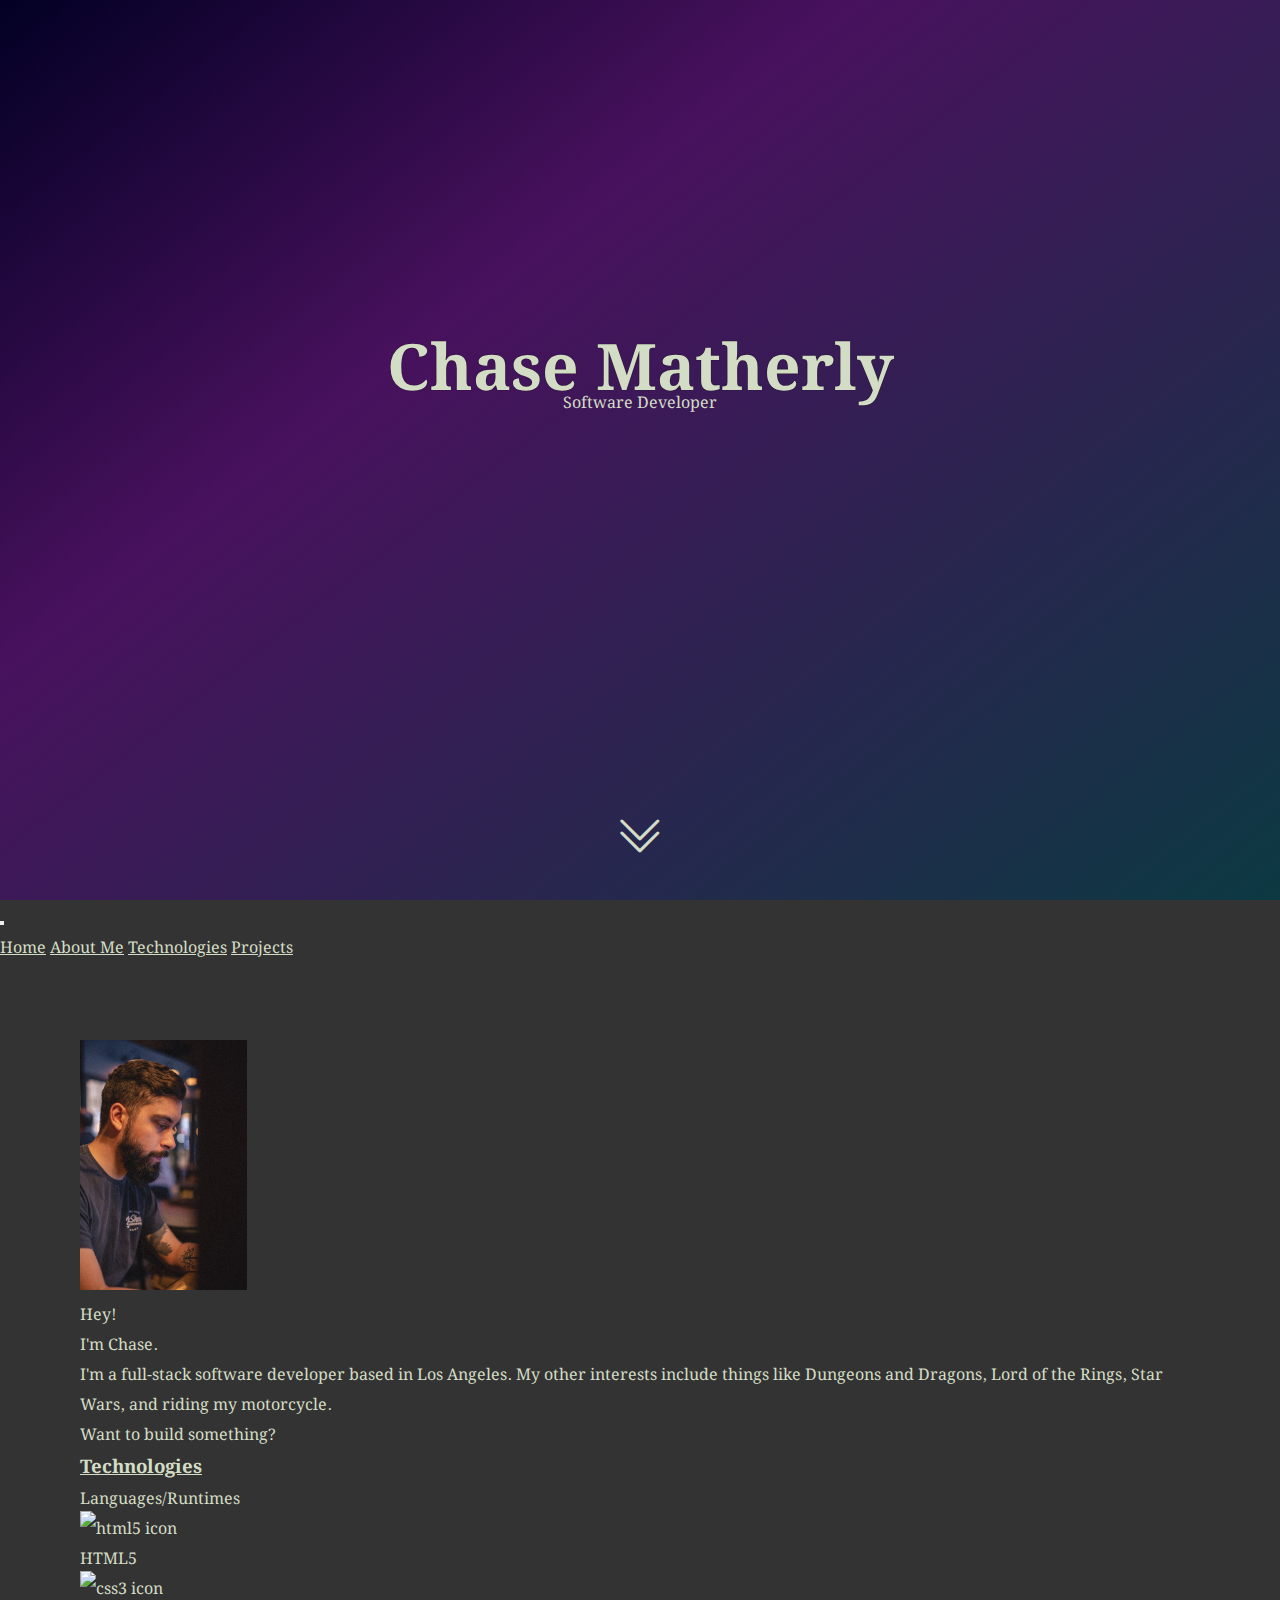
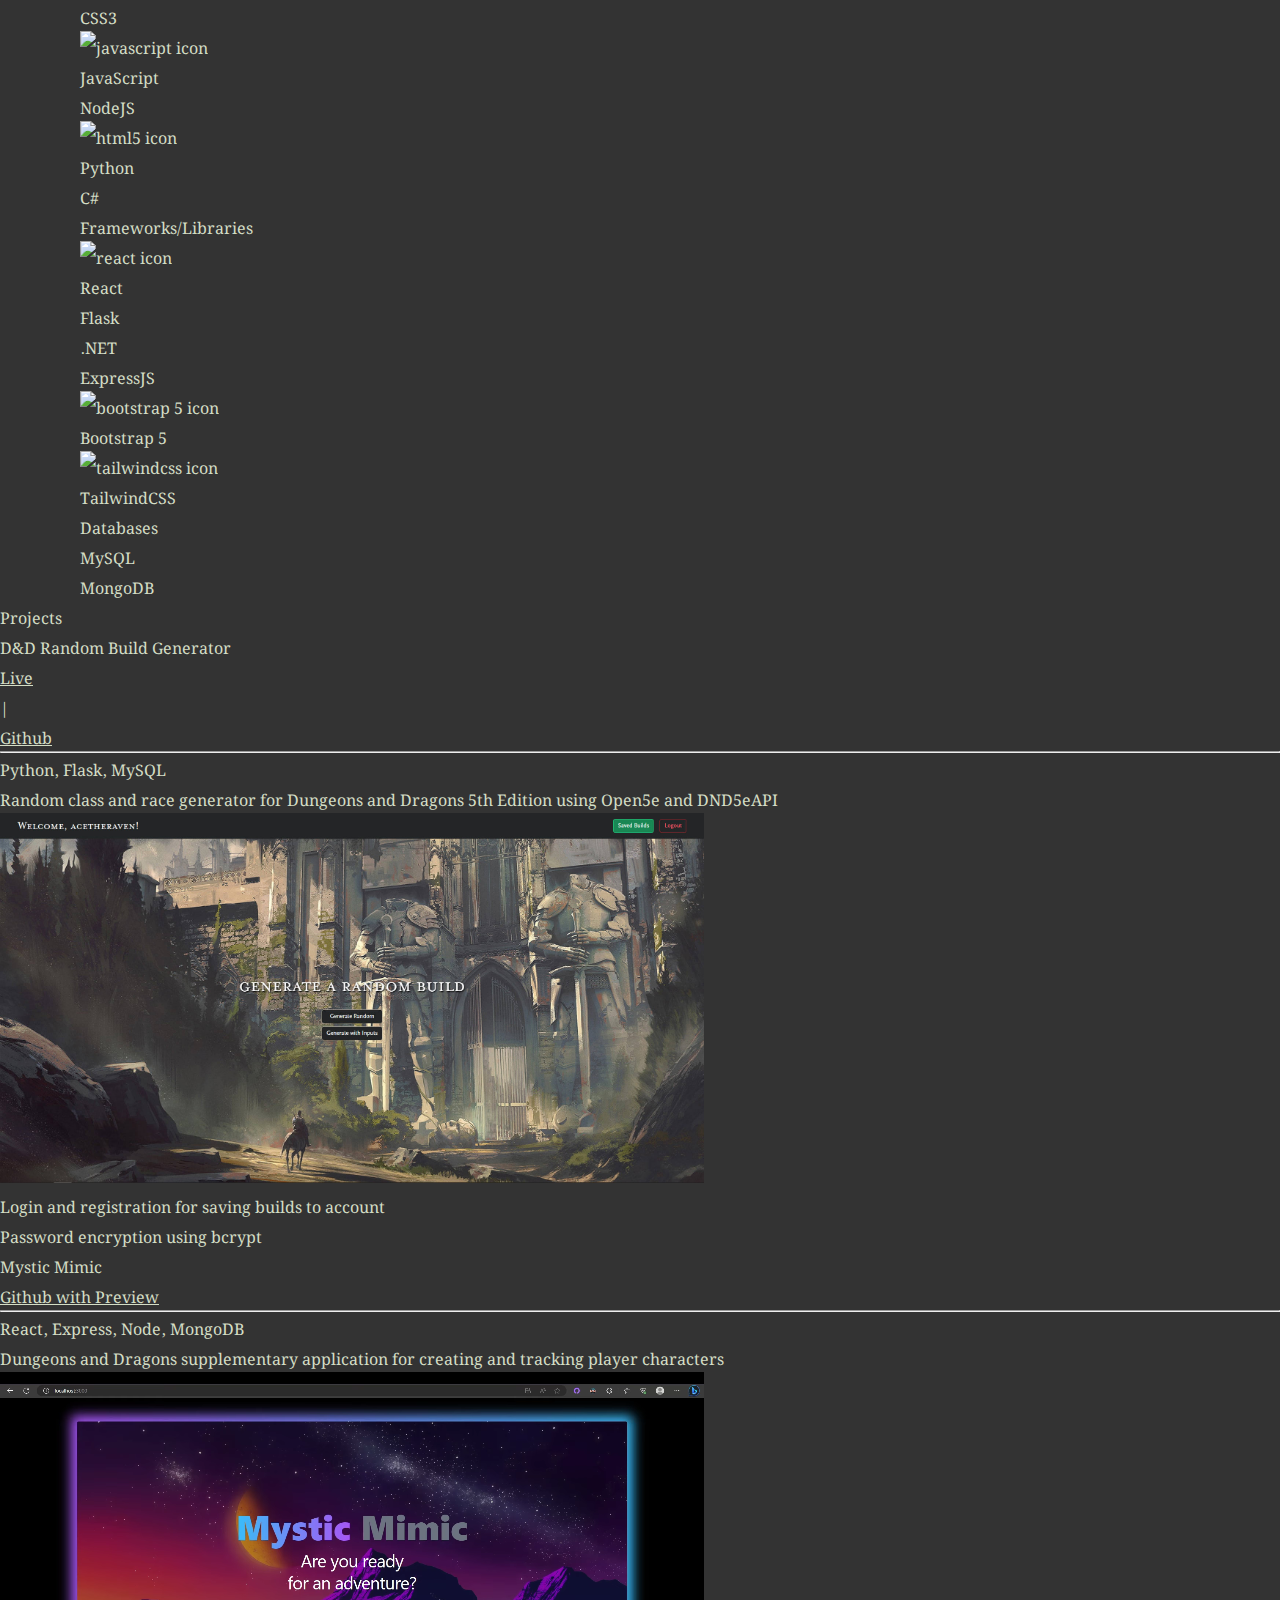
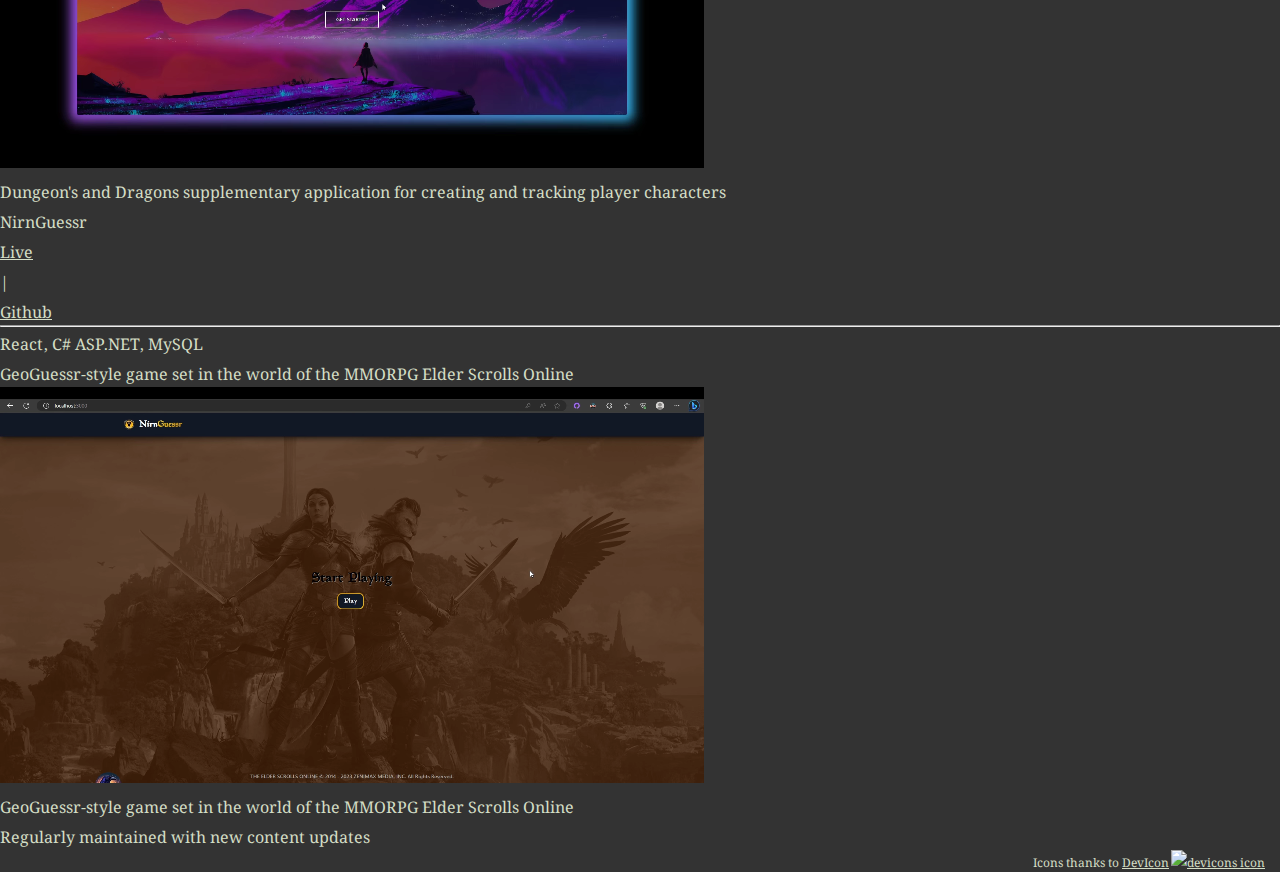
==== index.html @ 9ed3d197 "more spacing" ====
<!DOCTYPE html>
<html lang="en">

<head>
    <meta charset="UTF-8">
    <meta http-equiv="X-UA-Compatible" content="IE=edge">
    <meta name="viewport" content="width=device-width, initial-scale=1.0">
    <title>Chase Matherly</title>
    <link rel="icon" href="./img/raven.png">
    <link href="https://cdn.jsdelivr.net/npm/bootstrap@5.3.0-alpha1/dist/css/bootstrap.min.css" rel="stylesheet"
        integrity="sha384-GLhlTQ8iRABdZLl6O3oVMWSktQOp6b7In1Zl3/Jr59b6EGGoI1aFkw7cmDA6j6gD" crossorigin="anonymous">
    <link rel="stylesheet" href="https://cdn.jsdelivr.net/gh/devicons/devicon@v2.15.1/devicon.min.css">
    <link rel="stylesheet" href="https://unpkg.com/boxicons@2.1.4/css/boxicons.min.css">
    <link rel="stylesheet" href="style.css">
</head>

<body class="">
    <div id="home" class="first-block nav-sec container-fluid gradient-custom">
            <h1 class="textFocusIn name hvr-underline-from-center">Chase Matherly</h1>
            <p class="role fs-4 swingIn">Software Developer</p>
            <a href="#about" class="chevron slideDown"><i class="bi bi-chevron-double-down"></i></a>
    </div>
    <nav class="navbar navbar-expand-md bg-body-tertiary sticky-top">
        <div class="container-fluid justify-content-center">
            <button class="navbar-toggler" type="button" data-bs-toggle="collapse" data-bs-target="#navbar" aria-expanded="false" aria-label="Toggle navigation">
            <span class="navbar-toggler-icon"></span>
        </button>
            <div class="navbar-nav">
                <a class="nav-link active" aria-current="page" href="#">Home</a>
                <a class="nav-link" href="#about">About Me</a>
                <a class="nav-link" href="#technologies">Technologies</a>
                <a class="nav-link" href="#projects">Projects</a>
            </div>
        </div>
    </nav>
    <div id="about" class="bottom nav-sec container d-flex flex-column justify-content-around align-items-center mb-5">
        <!-- About Me -->
        <div class="about d-flex align-items-center mt-5 mx-5">
            <img src="./img/PSX_20220922_214408.jpg" alt="Chase working on a laptop" style="height: 250px" class="rounded-3">
            <div class="about-left d-flex flex-column align-items-end">
                <p class="fs-3">Hey!</p>
                <p class="fs-4">I'm Chase.</p>
            </div>
            <p class="">I'm a full-stack software developer based in Los Angeles. My other interests include things like Dungeons and Dragons, Lord of the Rings, Star Wars, and riding my motorcycle. <br> Want to build something?</p>
        </div>
        <!-- Social Links -->
        <div class="socials d-flex justify-content-center gap-3 align-items-center">
                <a class="icons" href="https://github.com/cdmatherly" target="_blank" rel="noreferrer noopener"><i
                        class="devicon-github-original fs-4"></i>
                </a>
                <a class="icons" href="https://www.linkedin.com/in/chasematherly/" target="_blank"
                    rel="noreferrer noopener"><i class="devicon-linkedin-plain colored fs-4"></i></a>
        </div>
        <!-- Technologies Card -->
        <div id="technologies" class="tech-table nav-sec justify-content-center align-items-center gap-2 pt-5 text-center">
            <h3 class="">Technologies</h3>
            <div class="front-end">
                <p class="fw-bold text-center">Languages/Runtimes</p>
                <div class="tech-icons d-flex gap-2 justify-content-center">
                    <div class="d-flex flex-column justify-content-center align-items-center">
                        <img class="scale-animate" src="https://cdn.jsdelivr.net/gh/devicons/devicon/icons/html5/html5-original.svg"
                        alt="html5 icon">
                        <p class="text-center">HTML5</p>
                    </div>
                    <div class="d-flex flex-column justify-content-center align-items-center">
                        <img class="scale-animate" src="https://cdn.jsdelivr.net/gh/devicons/devicon/icons/css3/css3-original.svg"
                        alt="css3 icon">
                        <p class="text-center">CSS3</p>
                    </div>
                    <div class="d-flex flex-column justify-content-center align-items-center">
                        <img class="scale-animate" id="js"
                        src="https://cdn.jsdelivr.net/gh/devicons/devicon/icons/javascript/javascript-original.svg"
                        alt="javascript icon">
                        <p class="text-center">JavaScript</p>
                    </div>
                    <div class="d-flex flex-column justify-content-center align-items-center">
                        <i class="devicon-nodejs-plain-wordmark colored scale-animate"></i>
                        <p class="text-center">NodeJS</p>
                    </div>
                    <div class="d-flex flex-column justify-content-center align-items-center">
                        <img class="scale-animate" src="https://cdn.jsdelivr.net/gh/devicons/devicon/icons/python/python-original.svg"
                        alt="html5 icon">
                        <p class="text-center">Python</p>
                    </div>
                    <div class="d-flex flex-column justify-content-center align-items-center">
                        <i class="devicon-csharp-line colored scale-animate"></i>
                        <p class="text-center">C#</p>
                    </div>
                </div>
            </div>
            <div class="back-end">
                <p class="fw-bold text-center">Frameworks/Libraries</p>
                <div class="tech-icons d-flex gap-2 justify-content-center">
                    <div class="d-flex flex-column justify-content-center align-items-center">
                        <img class="scale-animate" src="https://cdn.jsdelivr.net/gh/devicons/devicon/icons/react/react-original.svg" alt="react icon">
                        <p class="text-center">React</p>
                    </div>
                    <div class="d-flex flex-column justify-content-center align-items-center">
                        <i class="devicon-flask-original scale-animate"></i>
                        <p class="text-center">Flask</p>
                    </div>
                    <div class="d-flex flex-column justify-content-center align-items-center">
                        <i class="devicon-dot-net-plain colored scale-animate"></i>
                        <p class="text-center">.NET</p>
                    </div>
                    <div class="d-flex flex-column justify-content-center align-items-center">
                        <i class="devicon-express-original scale-animate"></i>
                        <p class="text-center">ExpressJS</p>
                    </div>
                    <div class="d-flex flex-column justify-content-center align-items-center">
                        <img src="https://cdn.jsdelivr.net/gh/devicons/devicon/icons/bootstrap/bootstrap-plain.svg" class="scale-animate" alt="bootstrap 5 icon">
                        <p class="text-center">Bootstrap 5</p>
                    </div>
                    <div class="d-flex flex-column justify-content-center align-items-center">
                        <img src="https://cdn.jsdelivr.net/gh/devicons/devicon/icons/tailwindcss/tailwindcss-plain.svg" class="scale-animate" alt="tailwindcss icon">
                        <p class="text-center">TailwindCSS</p>
                    </div>
                </div>
            </div>
            <div class="databases">
                <p class="fw-bold text-center justify-content-center">Databases</p>
                <div class="tech-icons d-flex gap-2 justify-content-center">
                    <div class="d-flex flex-column justify-content-center align-items-center">
                        <i class="devicon-mysql-plain scale-animate"></i>
                        <p class="text-center">MySQL</p>
                    </div>
                    <div class="d-flex flex-column justify-content-center align-items-center">
                        <i class="devicon-mongodb-plain colored scale-animate"></i>
                        <p class="text-center">MongoDB</p>
                    </div>
                </div>
            </div>
        </div>
    </div>
    <div id="projects" class="projects nav-sec justify-content-center m-auto mb-5 text-center">
        <p class="fs-2 text-decoration-underline">Projects</p>
        <!-- <p>Stay tuned while this section grows!</p> -->
        <!-- <div class="projectList"></div> -->
        <div class="d-flex flex-column gap-4 p-4">
            <div class="w-50 bg-dark rounded-4 bg-opacity-50 py-3 px-5 container">
                <p class="fs-5 mb-0">D&D Random Build Generator</p>
                <div class="d-flex justify-content-center gap-2 mb-0">
                    <a class="" href="https://random5ebuilds.com" target="_blank"
                    rel="noreferrer noopener">Live</a>
                    <p class="mb-0">|</p>
                    <a class="" href="https://github.com/cdmatherly/dnd_builds" target="_blank"
                    rel="noreferrer noopener">Github</a>
                </div>
                <hr class="mt-2 mb-0"/>
                <p class="fst-italic my-0">Python, Flask, MySQL</p>
                <p class="mt-1 mb-4">Random class and race generator for Dungeons and Dragons 5th Edition using Open5e and DND5eAPI</p>
                <div class="d-flex justify-content-between">
                    <img src="./img/dnd_builds_home.jpg" alt="" id="buildsImg">
                    <div class="w-50 text-start">
                        <ul>
                            <li>Login and registration for saving builds to account</li>
                            <li>Password encryption using bcrypt</li>
                        </ul>
                    </div>
                </div>
            </div>
            <div class="w-50 bg-dark rounded-4 bg-opacity-50 py-3 px-5 container">
                <p class="fs-5 mb-0">Mystic Mimic</p>
                <div class="d-flex justify-content-center gap-2 mb-0">
                    <a class="" href="https://github.com/cdmatherly/mystic-mimic" target="_blank"
                    rel="noreferrer noopener">Github with Preview</a>
                </div>
                <hr class="mt-2 mb-0"/>
                <p class="fst-italic my-0">React, Express, Node, MongoDB</p>
                <p class="mt-1 mb-4">Dungeons and Dragons supplementary application for creating and tracking player characters</p>
                <div class="d-flex justify-content-between">
                    <video src="./img/MysticMimicPreview.webm" autoplay loop muted style="max-width:55%; width:auto; height:auto"></video>
                    <div class="w-50 text-start">
                        <ul>
                            <li>Dungeon's and Dragons supplementary application for creating and tracking player characters</li>
                        </ul>
                    </div>
                </div>
            </div>
            <div class="w-50 bg-dark rounded-4 bg-opacity-50 py-3 px-5 container">
                <p class="fs-5 mb-0">NirnGuessr</p>
                <div class="d-flex justify-content-center gap-2 mb-0">
                    <a class="" href="https://nirnguessr.com" target="_blank"
                    rel="noreferrer noopener">Live</a>
                    <p class="mb-0">|</p>
                    <a class="" href="https://github.com/cdmatherly/dnd_builds" target="_blank"
                    rel="noreferrer noopener">Github</a>
                </div>
                <hr class="mt-2 mb-0"/>
                <p class="fst-italic my-0">React, C# ASP.NET, MySQL</p>
                <p class="mt-1 mb-4">GeoGuessr-style game set in the world of the MMORPG Elder Scrolls Online</p>
                <div class="d-flex justify-content-between">
                    <video src="./img/NirnGuessr.webm" autoplay loop muted style="max-width:55%; width:auto; height:auto"></video>
                    <div class="w-50 text-start">
                        <ul>
                            <li>GeoGuessr-style game set in the world of the MMORPG Elder Scrolls Online</li>
                            <li>Regularly maintained with new content updates</li>
                        </ul>
                    </div>
                </div>
            </div>
        </div>
    </div>
    <footer class="">
        <p>
            Icons thanks to
            <a href="https://devicon.dev/" target="_blank" rel="noreferrer noopener">DevIcon<img class="devicon"
                    src="https://cdn.jsdelivr.net/gh/devicons/devicon/icons/devicon/devicon-original.svg"
                    alt="devicons icon"></a>
        </p>
    </footer>
    <script src="https://code.jquery.com/jquery-3.6.3.min.js" integrity="sha256-pvPw+upLPUjgMXY0G+8O0xUf+/Im1MZjXxxgOcBQBXU=" crossorigin="anonymous"></script>
    <script src="./script.js"></script>
</body>

</html>
---- style.css ----
@import url('https://fonts.googleapis.com/css2?family=Noto+Serif+Khojki&display=swap');
@import url("https://cdn.jsdelivr.net/npm/bootstrap-icons@1.10.3/font/bootstrap-icons.css");

:root {
    --text-primary: #D3DDC5;
    --bg-dark: #333;
    --bg-light: #D3DDC5;
    --light-primary: ;
}

* {
    padding: 0;
    margin: 0;
    font-family: 'Noto Serif Khojki', serif;
    color: var(--text-primary);
}

body {
    /* scroll-behavior: smooth; */
    background-color: #333;
}

@media screen and (max-width: 990px) {
    .about {
        grid-column: span 3;
    }
}
/* ======================
Media Queries
====================== */

@media screen and (max-width: 760px) {
    .about {
        grid-column: span 3;
    }

    .bottom {
        padding: 0 2rem;
    }
}

@media screen and (min-width: 760px) {
    .bottom {
        padding: 0 5rem;
    }
}

@media screen and (min-height: 974px){
    .about {
        margin-top: 3rem;
    }
};
/* ======================
Utilities
====================== */

/* Underline From Center */
.hvr-underline-from-center {
    display: inline-block;
    vertical-align: middle;
    transform: perspective(1px) translateZ(0);
    box-shadow: 0 0 1px rgba(0, 0, 0, 0);
}

.hvr-underline-from-center:after {
    content: "";
    position: absolute;
    z-index: -1;
    left: 51%;
    right: 51%;
    bottom: 0;
    background: var(--text-primary);
    opacity: .75;
    height: 3px;
    transition-property: left, right;
    transition-duration: 0.3s;
    transition-timing-function: ease-out;
}

.hvr-underline-from-center:hover:after,
.hvr-underline-from-center:focus:after,
.hvr-underline-from-center:active:after {
    left: 0;
    right: 0;
}

.scale-animate {
    transition: transform 0.3s ease;
}

.scale-animate:hover {
    transform: scale(1.1);
}

.textFocusIn {
    animation: textFocusIn 1s cubic-bezier(0.250, 0.460, 0.450, 0.940) both;
}

.swingIn {
    animation: swingIn 1s ease-in-out .5s both;
}

.slideDown {
    animation: slideDown 2s cubic-bezier(0.250, 0.460, 0.450, 0.940) 1.6s backwards;
    transition: transform .2s ease-in-out;
}

.slideDown:hover {
    /* animation: moveUp 1s ease; */
    transform: translateY(-5px);
}

/**
* ----------------------------------------
* animation scale-up-hor-center
* ----------------------------------------
*/
@keyframes scale-up-hor-center {
    0% {
        transform: scaleX(0);
    }

    100% {
        transform: scaleX(1);
    }
}

/**
 * ----------------------------------------
 * animation textFocusIn
 * ----------------------------------------
 */
@keyframes textFocusIn {
    0% {
        transform: scaleY(0);
        opacity: 0;
        filter: blur(12px);
    }

    100% {
        transform: scaleY(1);
        filter: blur(0px);
        opacity: 1;
    }
}

/**
 * ----------------------------------------
 * animation swingIn
 * ----------------------------------------
 */
@keyframes swingIn {
    0% {
        transform: rotateX(-100deg);
        transform-origin: top;
        opacity: 0;
    }

    100% {
        transform: rotateX(0deg);
        transform-origin: top;
        opacity: 1;
    }
}

/**
 * ----------------------------------------
 * animation slideDown
 * ----------------------------------------
 */
@keyframes slideDown {
    0% {
        transform: translateY(-25px);
        opacity: 0;
    }

    100% {
        transform: translateY(0);
        opacity: 1;
    }
}

/**
 * ----------------------------------------
 * animation moveUp
 * ----------------------------------------
 */
@keyframes moveUp {
    0% {
        transform: translateY(0);
    }

    100% {
        transform: translateY(-50px);
    }
}

/* ======================
Top Container
====================== */

.container-fluid {
    padding: 0;
}

.gradient-custom {
    background: rgb(2, 0, 36);
    background: linear-gradient(142deg, rgba(2, 0, 36, 1) 0%, rgba(72, 17, 93, 1) 35%, rgba(12, 57, 66, 1) 100%);
    background-repeat: no-repeat;
    background-attachment: fixed;
    background-position: center;
    background-size: cover;
}

.first-block {
    height: 100vh;
    display: grid;
    grid-auto-columns: 1fr;
    grid-auto-rows: 1fr;
    grid-template-areas:
        'one one one'
        'two two two'
        'three three three';
}

.name {
    font-size: 4em;
    grid-area: two;
    justify-self: center;
    align-self: start;
    text-shadow: 0 0 1px black;
}

.role {
    grid-area: two;
    justify-self: center;
    align-self: start;
    margin-top: 85px;
}

.chevron {
    font-size: 3em;
    grid-area: three;
    justify-self: center;
    align-self: end;
    margin-bottom: 25px;
}

/* ======================
Bottom container
====================== */
.bottom {
    grid-template-columns: 1fr 2fr 1fr;
    grid-template-rows: repeat(4, 1fr);
}

.about {
    padding-top: 5rem;
    grid-column-start: 2;
    justify-self: center;
    /* padding: 50px; */
    /* outline: 1px solid red; */
    gap: 15px;

}

.about p {
    margin: 0;
    flex: 2;
}


.socials {
    grid-column-start: 2;
    grid-row-start: 2;
}

.icons {
    text-decoration: none;
    filter: brightness(0);
    transition: all 0.3s ease;
}

.icons:is(:hover, :focus) {
    filter: brightness(100%);
    transform: scale(1.2);
}

#prof-img {
    width: 350px;
    box-shadow: 0px 0px 15px black;
}

h3 {
    text-decoration: underline;
}

/* .tech-table {
    padding-top: 5rem;
    margin: 0 auto;
    grid-row-start: 3;
    grid-column-start: 2;
    display: flex;
    flex-direction: column;
} */

.tech-table img {
    width: 60px;
}

.tech-icons i {
    font-size: 60px;
}

#buildsImg {
    height: auto;
    width: auto;
    max-width: 55%;
}

.projectList {
    display: flex;
    flex-wrap: wrap;
    align-content: stretch;
    align-items: center;
    justify-content: center;
    margin: 0 auto;
}
.projectList .card {
    padding: 1rem;
    margin: 1rem;
    display: flex;
    flex-direction: column;
    justify-content: center;
    align-items: center;
    text-align: center;
    position: relative;
    width: 200px;
}

.html {
    color: #e34c27;
}
.javascript {
    color: #f0d44c;
}
.python {
    color: #5ea9eb;
}
.css {
    color: #4266f5;
}

/* ======================
Footer
====================== */
footer {
    margin-right: 15px;
    font-size: 12px;
    position: absolute;
    right: 0;
}

.devicon {
    margin-left: 2px;
    width: 20px;
}

.test {
    background-color: red;
}
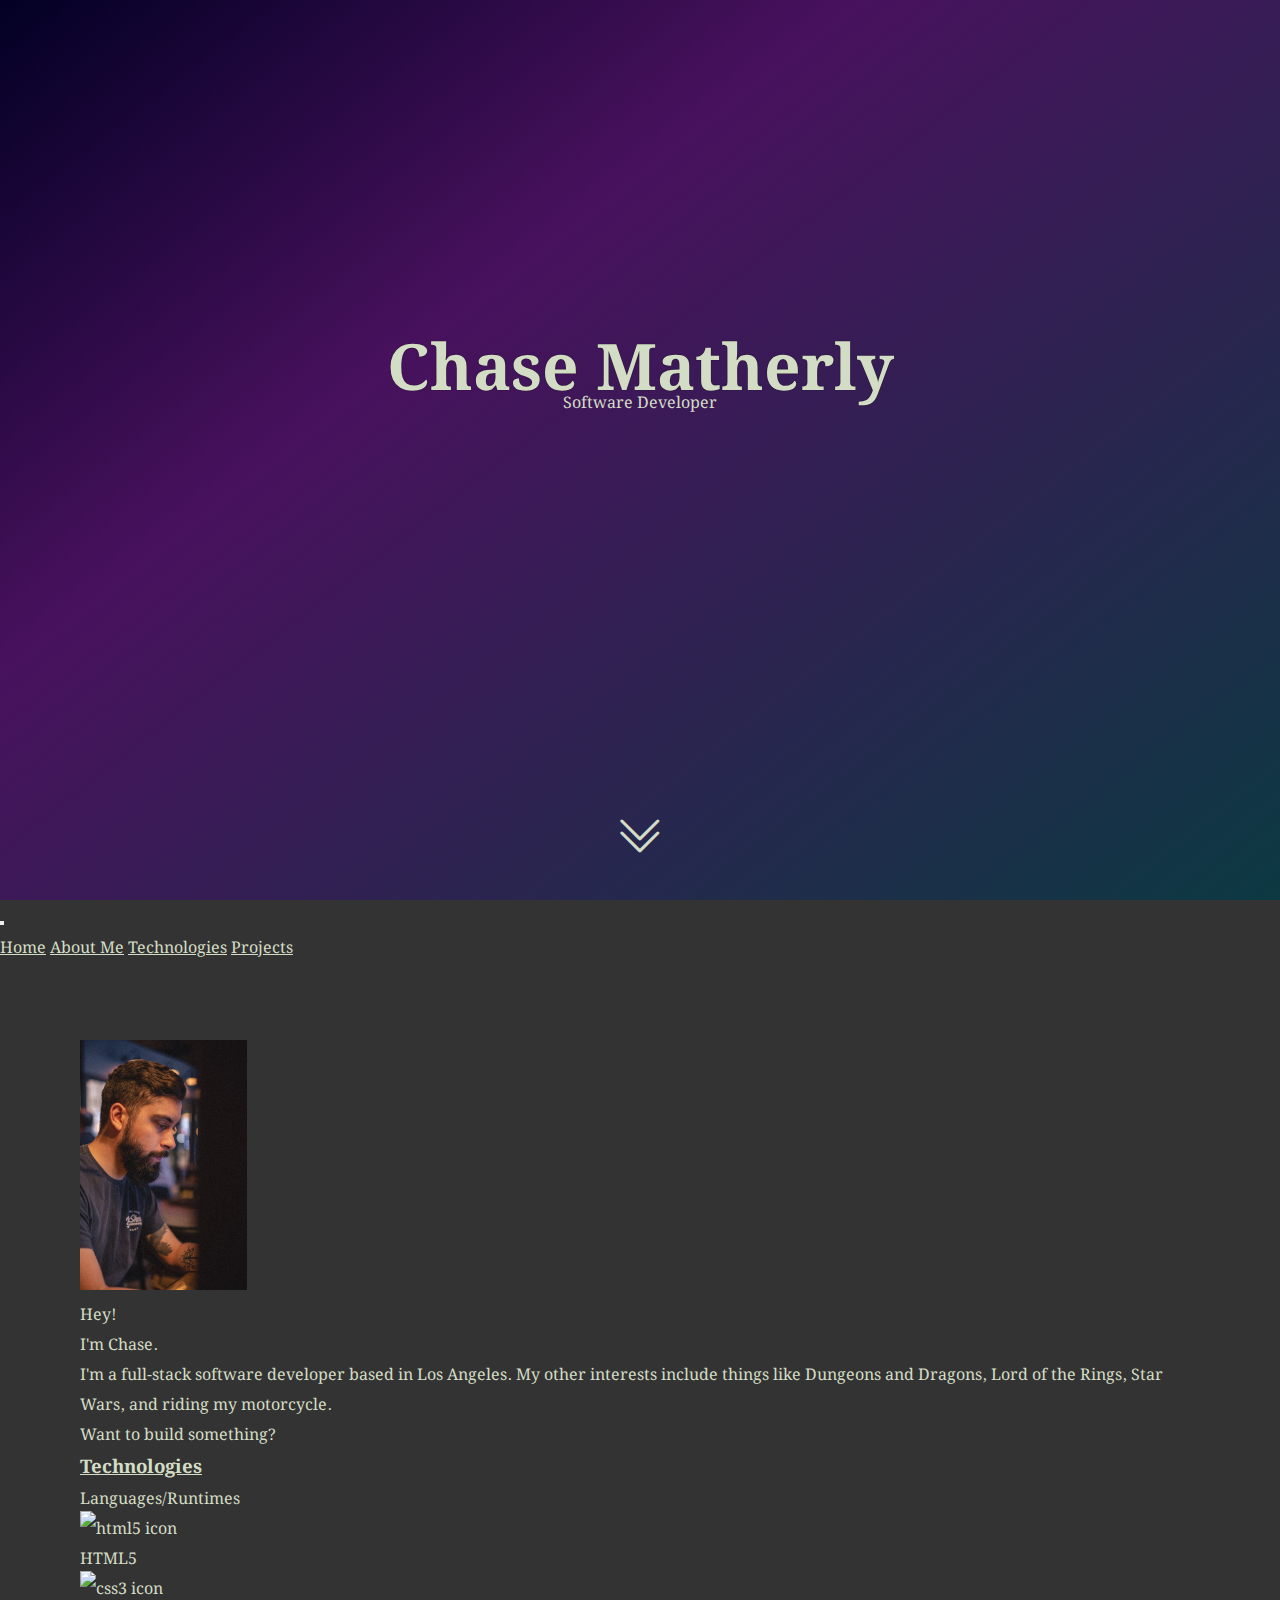
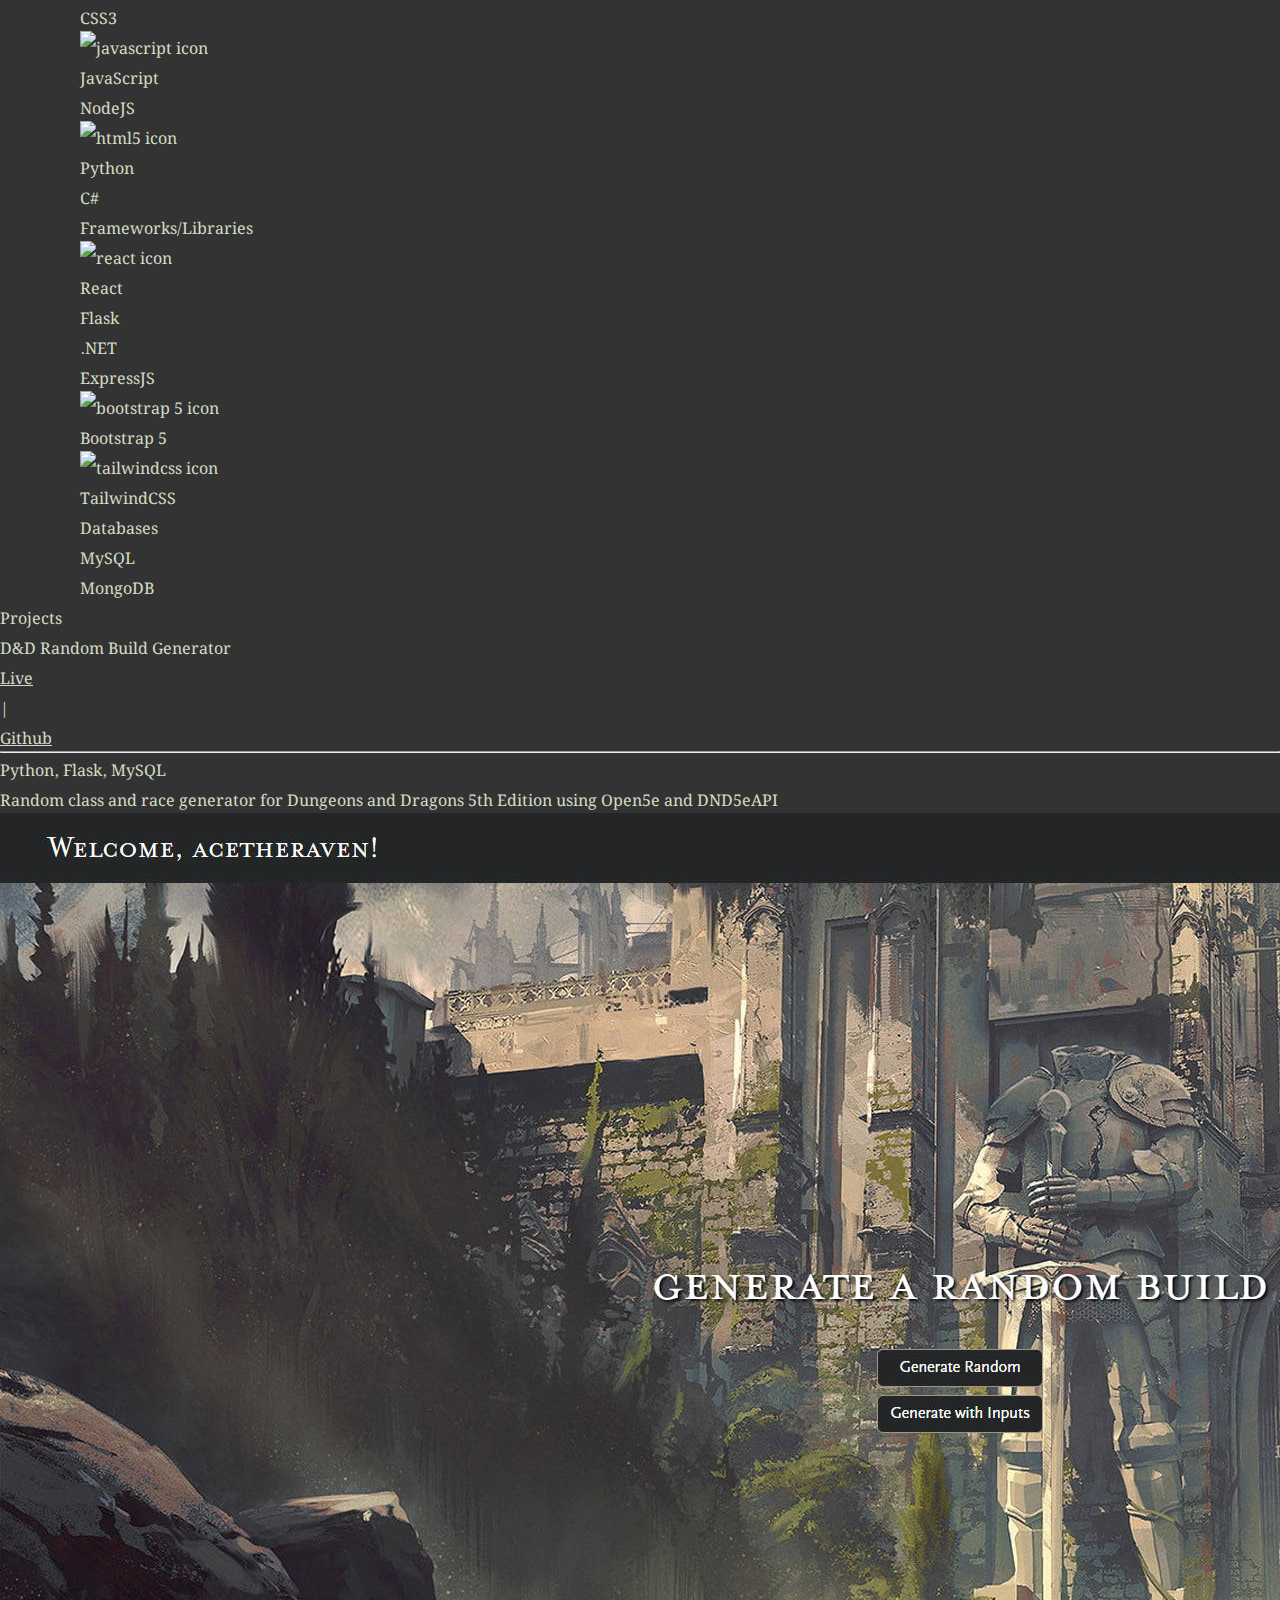
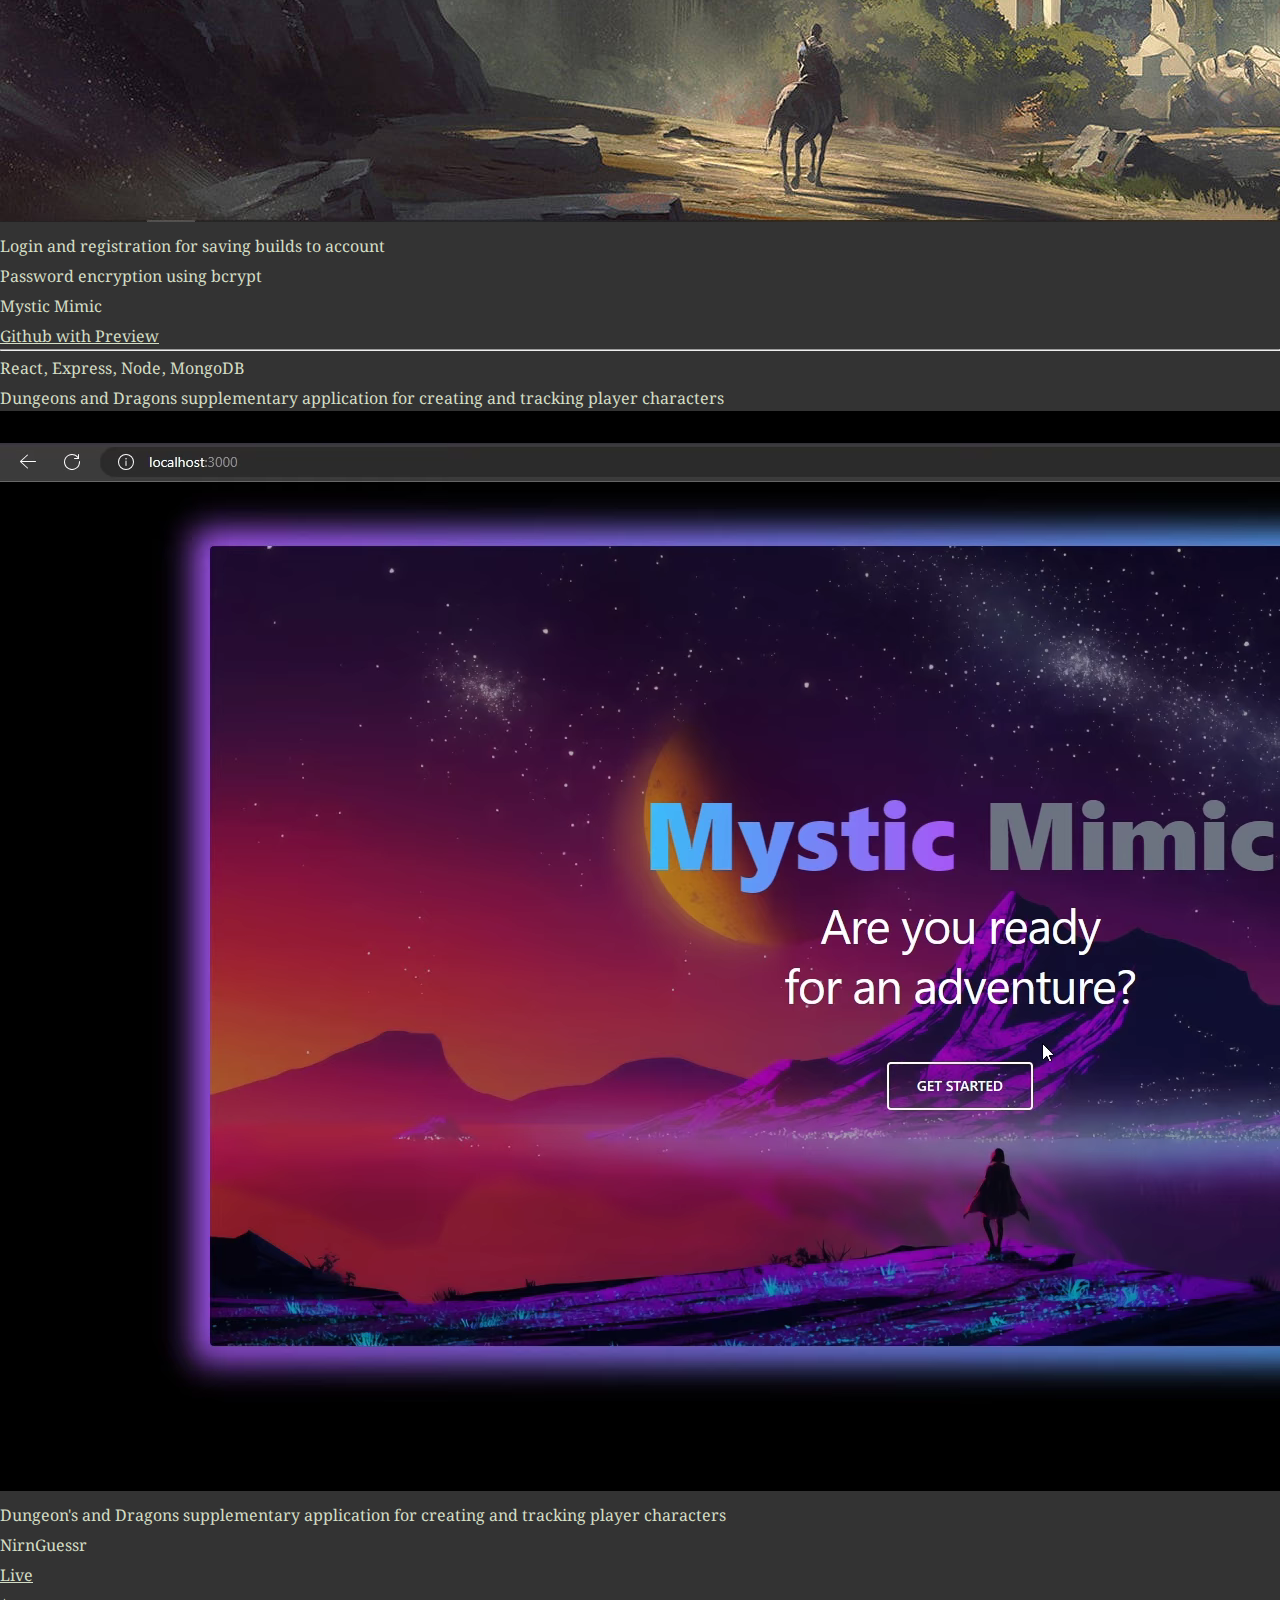
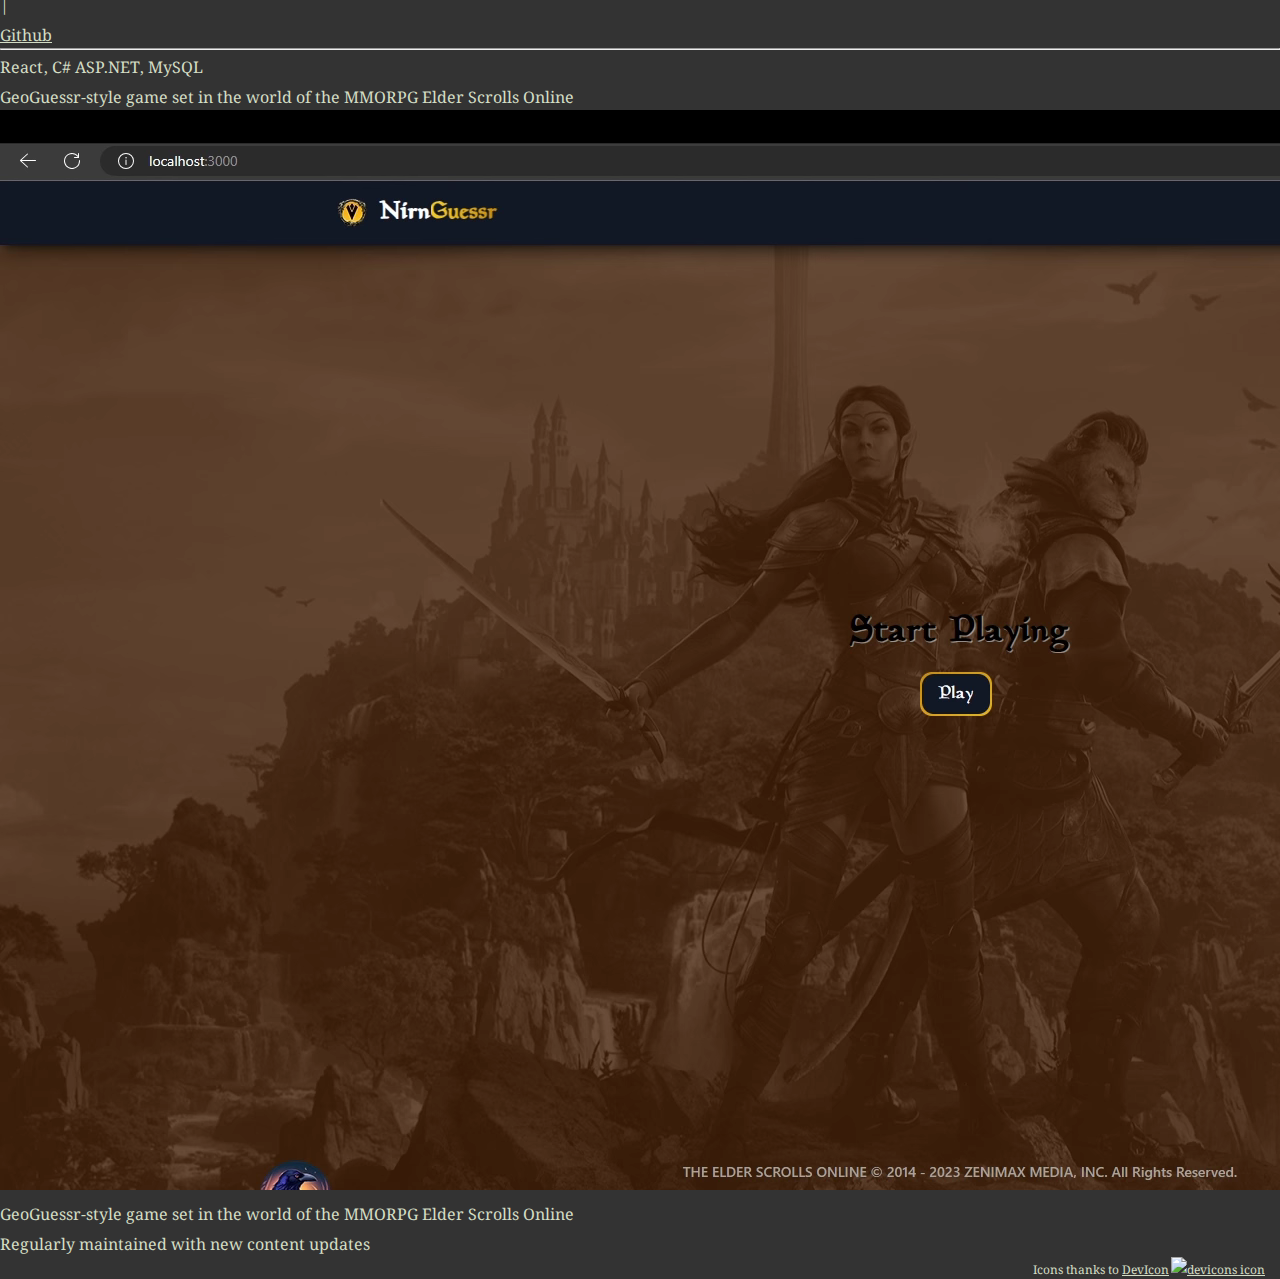
==== commit 30e1f9bc: "fixed desktop media previews" ====
--- a/index.html
+++ b/index.html
@@ -14,13 +14,13 @@
     <link rel="stylesheet" href="style.css">
 </head>
 
-<body class="">
-    <div id="home" class="first-block nav-sec container-fluid gradient-custom">
+<body class="overflow-x-hidden vw-100">
+    <div id="home" class="first-block nav-sec container-fluid gradient-custom vh-100 d-flex flex-column justify-content-center align-items-center text-center relative">
             <h1 class="textFocusIn name hvr-underline-from-center">Chase Matherly</h1>
             <p class="role fs-4 swingIn">Software Developer</p>
-            <a href="#about" class="chevron slideDown"><i class="bi bi-chevron-double-down"></i></a>
+            <a href="#about" class="chevron slideDown position-absolute bottom-0 mb-5"><i class="bi bi-chevron-double-down"></i></a>
     </div>
-    <nav class="navbar navbar-expand-md bg-body-tertiary sticky-top">
+    <nav class="navbar navbar-expand bg-body-tertiary sticky-top w-full">
         <div class="container-fluid justify-content-center">
             <button class="navbar-toggler" type="button" data-bs-toggle="collapse" data-bs-target="#navbar" aria-expanded="false" aria-label="Toggle navigation">
             <span class="navbar-toggler-icon"></span>
@@ -35,13 +35,13 @@
     </nav>
     <div id="about" class="bottom nav-sec container d-flex flex-column justify-content-around align-items-center mb-5">
         <!-- About Me -->
-        <div class="about d-flex align-items-center mt-5 mx-5">
+        <div class="about d-flex flex-column flex-sm-row align-items-center justify-content-center gap-3 mt-5 mx-5">
             <img src="./img/PSX_20220922_214408.jpg" alt="Chase working on a laptop" style="height: 250px" class="rounded-3">
-            <div class="about-left d-flex flex-column align-items-end">
-                <p class="fs-3">Hey!</p>
-                <p class="fs-4">I'm Chase.</p>
-            </div>
-            <p class="">I'm a full-stack software developer based in Los Angeles. My other interests include things like Dungeons and Dragons, Lord of the Rings, Star Wars, and riding my motorcycle. <br> Want to build something?</p>
+            <div class="about-left d-flex flex-column align-items-center align-items-sm-end ">
+                <p class="fs-3 mb-0">Hey!</p>
+                <p class="fs-4 mb-0 text-end text-nowrap">I'm Chase.</p>
+            </div>
+            <p class="mb-4 mb-sm-0 text-center text-sm-start">I'm a full-stack software developer based in Los Angeles. My other interests include things like Dungeons and Dragons, Lord of the Rings, Star Wars, and riding my motorcycle. <br> Want to build something?</p>
         </div>
         <!-- Social Links -->
         <div class="socials d-flex justify-content-center gap-3 align-items-center">
@@ -53,10 +53,10 @@
         </div>
         <!-- Technologies Card -->
         <div id="technologies" class="tech-table nav-sec justify-content-center align-items-center gap-2 pt-5 text-center">
-            <h3 class="">Technologies</h3>
-            <div class="front-end">
-                <p class="fw-bold text-center">Languages/Runtimes</p>
-                <div class="tech-icons d-flex gap-2 justify-content-center">
+            <h3 class="pt-4">Technologies</h3>
+            <div class="front-end mt-3">
+                <p class="fw-bold text-center mt-3">Languages/Runtimes</p>
+                <div class="tech-icons d-flex gap-2 justify-content-center row-cols-4 row-cols-sm-auto flex-wrap">
                     <div class="d-flex flex-column justify-content-center align-items-center">
                         <img class="scale-animate" src="https://cdn.jsdelivr.net/gh/devicons/devicon/icons/html5/html5-original.svg"
                         alt="html5 icon">
@@ -89,8 +89,8 @@
                 </div>
             </div>
             <div class="back-end">
-                <p class="fw-bold text-center">Frameworks/Libraries</p>
-                <div class="tech-icons d-flex gap-2 justify-content-center">
+                <p class="fw-bold text-center mt-3">Frameworks/Libraries</p>
+                <div class="tech-icons d-flex gap-2 justify-content-center  row-cols-4 row-cols-sm-auto flex-wrap">
                     <div class="d-flex flex-column justify-content-center align-items-center">
                         <img class="scale-animate" src="https://cdn.jsdelivr.net/gh/devicons/devicon/icons/react/react-original.svg" alt="react icon">
                         <p class="text-center">React</p>
@@ -118,8 +118,8 @@
                 </div>
             </div>
             <div class="databases">
-                <p class="fw-bold text-center justify-content-center">Databases</p>
-                <div class="tech-icons d-flex gap-2 justify-content-center">
+                <p class="fw-bold text-center justify-content-center mt-3">Databases</p>
+                <div class="tech-icons d-flex gap-2 justify-content-center  row-cols-4 row-cols-sm-auto flex-wrap">
                     <div class="d-flex flex-column justify-content-center align-items-center">
                         <i class="devicon-mysql-plain scale-animate"></i>
                         <p class="text-center">MySQL</p>
@@ -132,12 +132,12 @@
             </div>
         </div>
     </div>
-    <div id="projects" class="projects nav-sec justify-content-center m-auto mb-5 text-center">
-        <p class="fs-2 text-decoration-underline">Projects</p>
+    <div id="projects" class="projects nav-sec justify-content-center m-auto mb-5 pt-4 text-center">
+        <p class="fs-2 text-decoration-underline pt-5">Projects</p>
         <!-- <p>Stay tuned while this section grows!</p> -->
         <!-- <div class="projectList"></div> -->
         <div class="d-flex flex-column gap-4 p-4">
-            <div class="w-50 bg-dark rounded-4 bg-opacity-50 py-3 px-5 container">
+            <div class="bg-dark rounded-4 bg-opacity-50 pt-3 pb-4 px-5 container col-sm-6">
                 <p class="fs-5 mb-0">D&D Random Build Generator</p>
                 <div class="d-flex justify-content-center gap-2 mb-0">
                     <a class="" href="https://random5ebuilds.com" target="_blank"
@@ -149,9 +149,9 @@
                 <hr class="mt-2 mb-0"/>
                 <p class="fst-italic my-0">Python, Flask, MySQL</p>
                 <p class="mt-1 mb-4">Random class and race generator for Dungeons and Dragons 5th Edition using Open5e and DND5eAPI</p>
-                <div class="d-flex justify-content-between">
-                    <img src="./img/dnd_builds_home.jpg" alt="" id="buildsImg">
-                    <div class="w-50 text-start">
+                <div class="d-flex justify-content-between gap-2 flex-column flex-sm-row buildsImg mx-auto">
+                    <img src="./img/dnd_builds_home.jpg" alt="" class="w-75 mx-auto">
+                    <div class="col-sm-6 text-start mt-2">
                         <ul>
                             <li>Login and registration for saving builds to account</li>
                             <li>Password encryption using bcrypt</li>
@@ -159,7 +159,7 @@
                     </div>
                 </div>
             </div>
-            <div class="w-50 bg-dark rounded-4 bg-opacity-50 py-3 px-5 container">
+            <div class="bg-dark rounded-4 bg-opacity-50 pt-3 pb-4 px-5 container col-sm-6">
                 <p class="fs-5 mb-0">Mystic Mimic</p>
                 <div class="d-flex justify-content-center gap-2 mb-0">
                     <a class="" href="https://github.com/cdmatherly/mystic-mimic" target="_blank"
@@ -168,16 +168,16 @@
                 <hr class="mt-2 mb-0"/>
                 <p class="fst-italic my-0">React, Express, Node, MongoDB</p>
                 <p class="mt-1 mb-4">Dungeons and Dragons supplementary application for creating and tracking player characters</p>
-                <div class="d-flex justify-content-between">
-                    <video src="./img/MysticMimicPreview.webm" autoplay loop muted style="max-width:55%; width:auto; height:auto"></video>
-                    <div class="w-50 text-start">
+                <div class="d-flex justify-content-between gap-2 flex-column flex-sm-row buildsImg mx-auto">
+                    <video src="./img/MysticMimicPreview.webm" autoplay loop muted class="w-75 mx-auto"></video>
+                    <div class="col-sm-6 text-start mt-2">
                         <ul>
                             <li>Dungeon's and Dragons supplementary application for creating and tracking player characters</li>
                         </ul>
                     </div>
                 </div>
             </div>
-            <div class="w-50 bg-dark rounded-4 bg-opacity-50 py-3 px-5 container">
+            <div class="bg-dark rounded-4 bg-opacity-50 pt-3 pb-4 px-5 container col-sm-6">
                 <p class="fs-5 mb-0">NirnGuessr</p>
                 <div class="d-flex justify-content-center gap-2 mb-0">
                     <a class="" href="https://nirnguessr.com" target="_blank"
@@ -189,9 +189,9 @@
                 <hr class="mt-2 mb-0"/>
                 <p class="fst-italic my-0">React, C# ASP.NET, MySQL</p>
                 <p class="mt-1 mb-4">GeoGuessr-style game set in the world of the MMORPG Elder Scrolls Online</p>
-                <div class="d-flex justify-content-between">
-                    <video src="./img/NirnGuessr.webm" autoplay loop muted style="max-width:55%; width:auto; height:auto"></video>
-                    <div class="w-50 text-start">
+                <div class="d-flex justify-content-between gap-2 flex-column flex-sm-row buildsImg mx-auto">
+                    <video src="./img/NirnGuessr.webm" autoplay loop muted class="w-75 mx-auto"></video>
+                    <div class="col-sm-6 text-start mt-2">
                         <ul>
                             <li>GeoGuessr-style game set in the world of the MMORPG Elder Scrolls Online</li>
                             <li>Regularly maintained with new content updates</li>
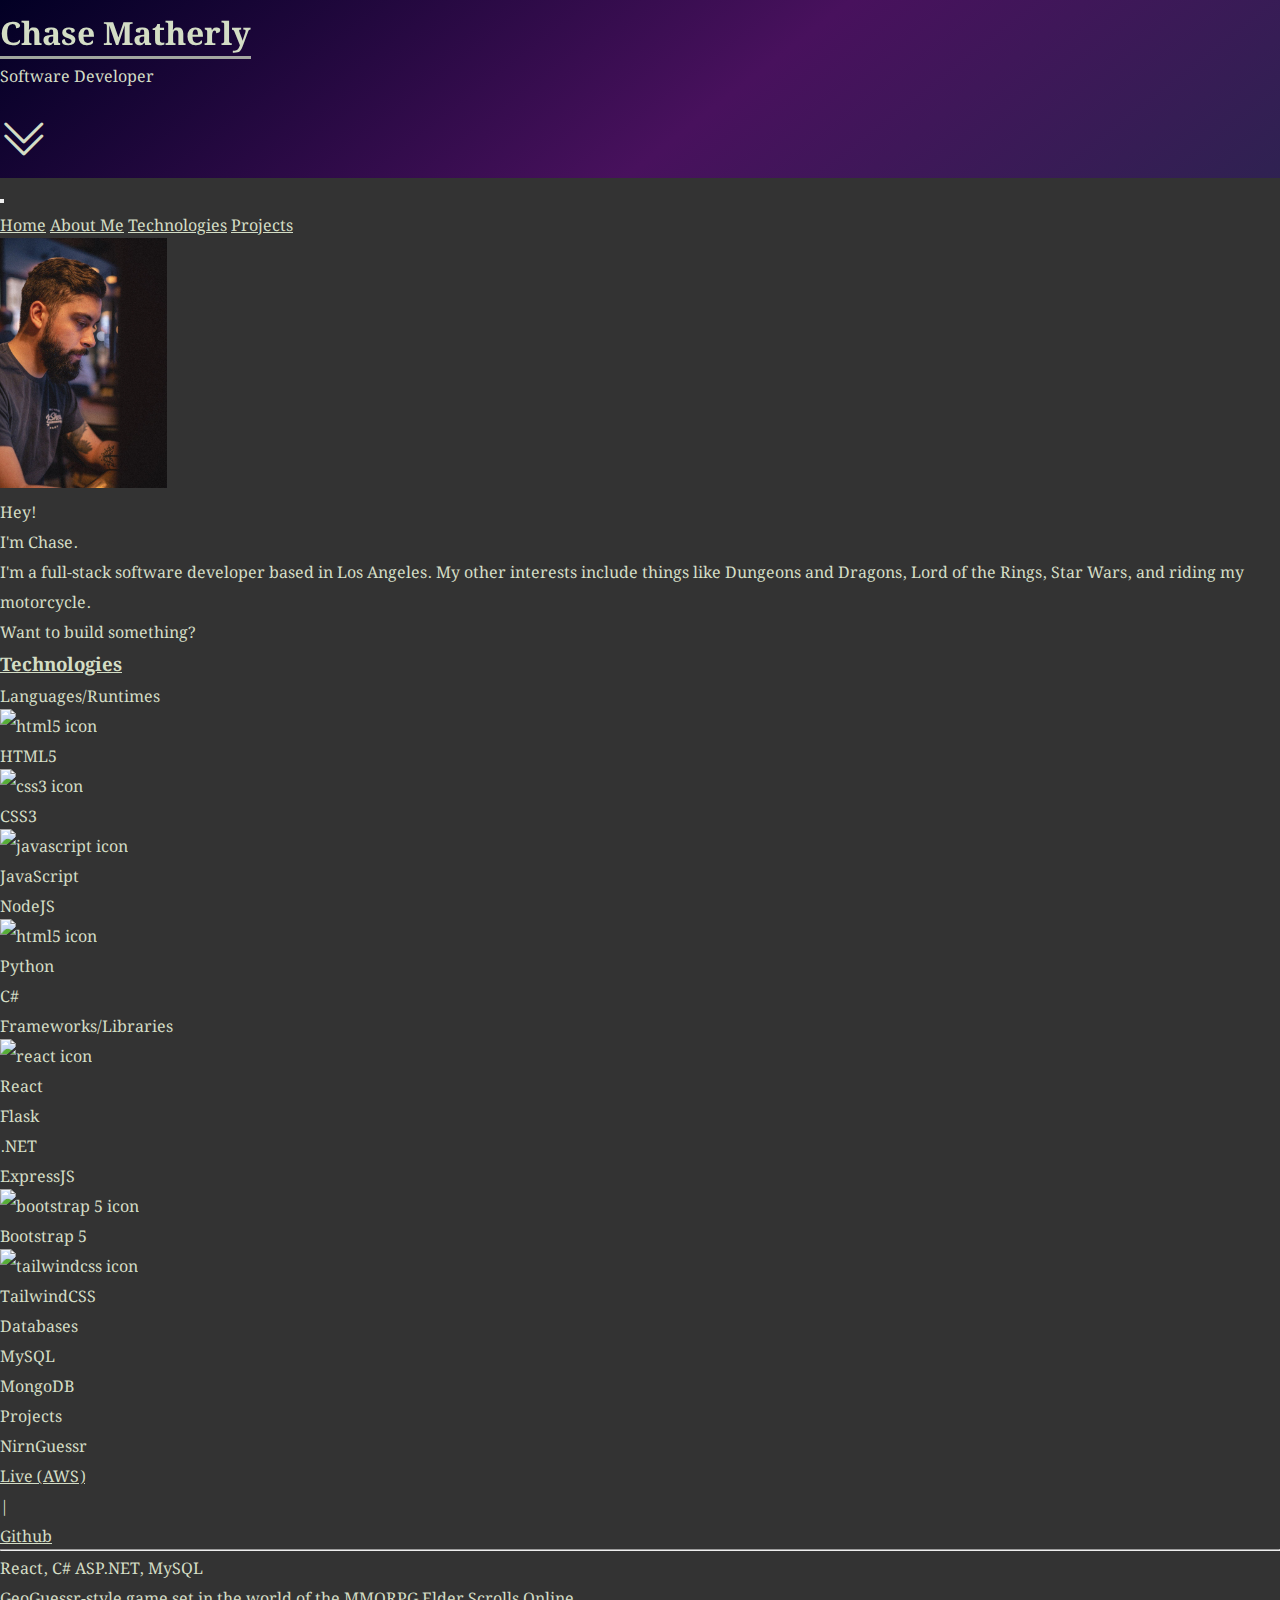
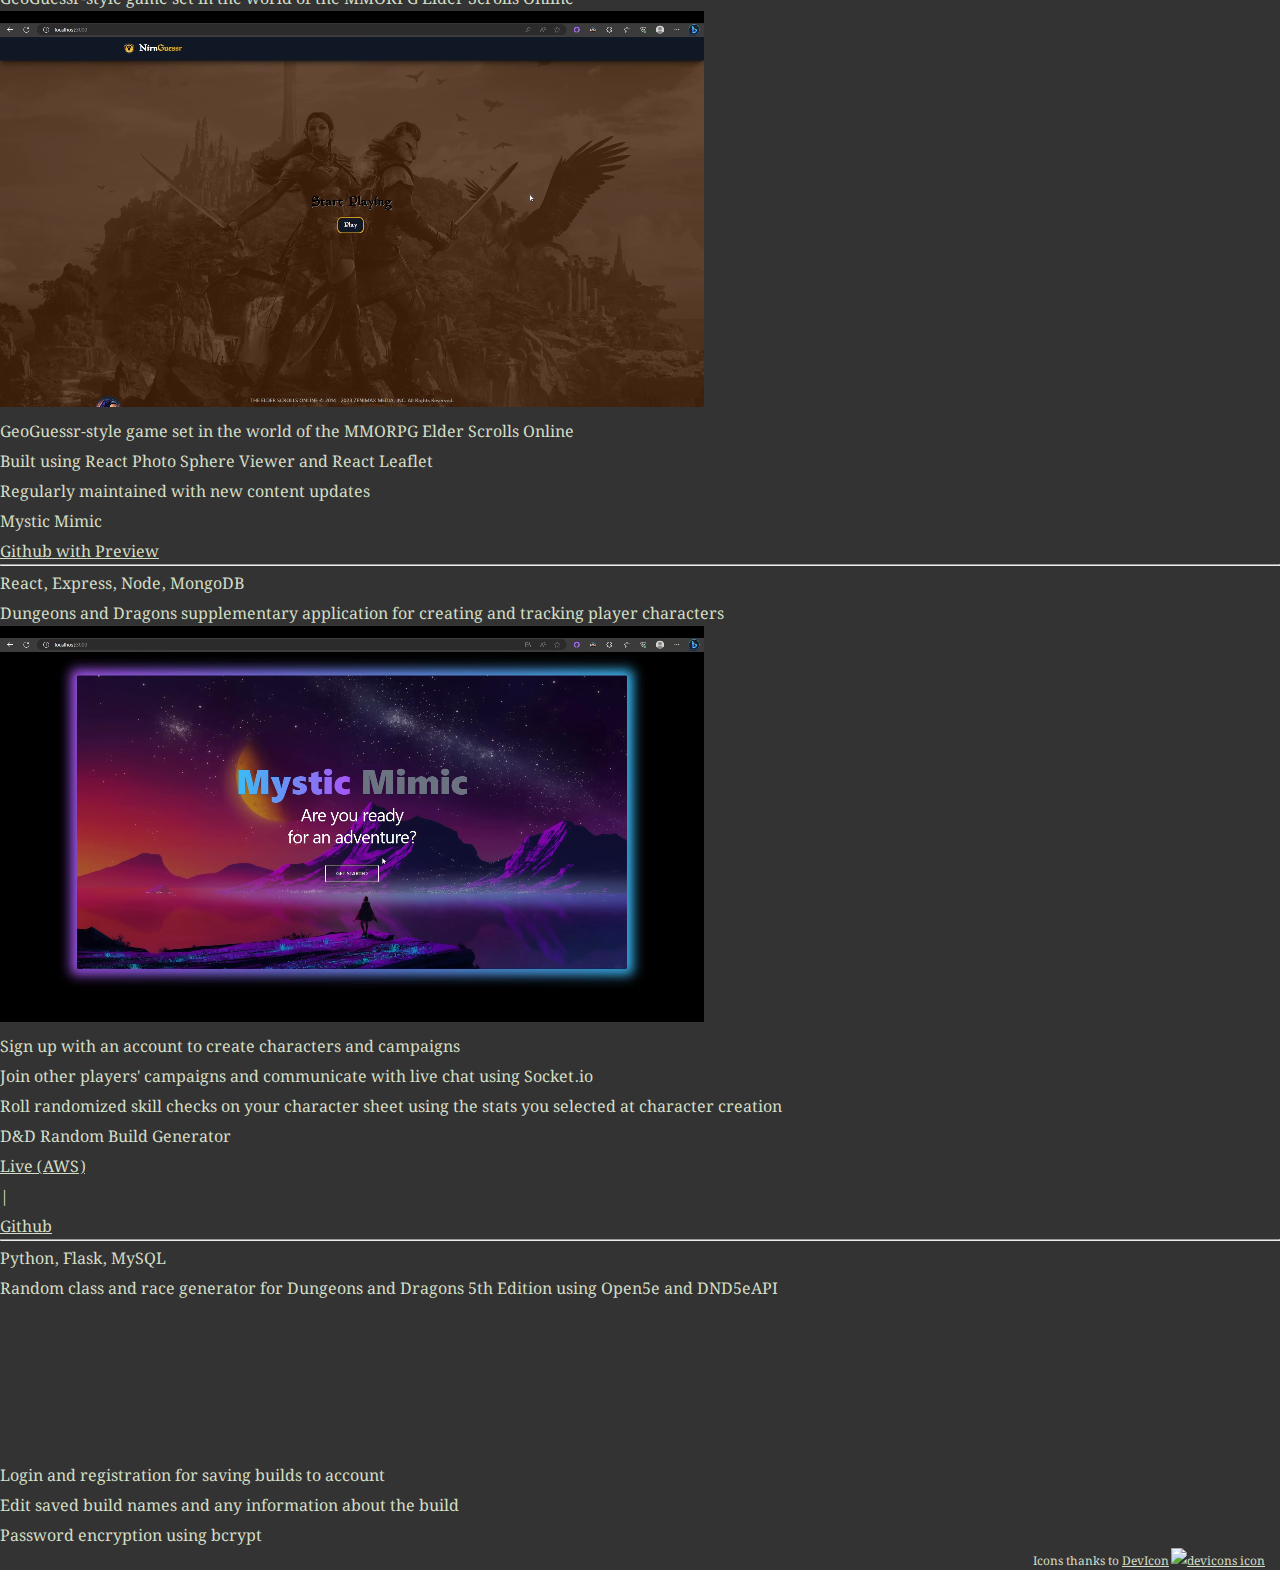
==== commit 3904bbb1: "specified AWS deployement" ====
--- a/index.html
+++ b/index.html
@@ -16,8 +16,10 @@
 
 <body class="overflow-x-hidden vw-100">
     <div id="home" class="first-block nav-sec container-fluid gradient-custom vh-100 d-flex flex-column justify-content-center align-items-center text-center relative">
-            <h1 class="textFocusIn name hvr-underline-from-center">Chase Matherly</h1>
-            <p class="role fs-4 swingIn">Software Developer</p>
+            <div class="mb-5">
+                <h1 class="textFocusIn name hvr-underline-from-center">Chase Matherly</h1>
+                <p class="role fs-4 swingIn">Software Developer</p>
+            </div>
             <a href="#about" class="chevron slideDown position-absolute bottom-0 mb-5"><i class="bi bi-chevron-double-down"></i></a>
     </div>
     <nav class="navbar navbar-expand bg-body-tertiary sticky-top w-full">
@@ -138,23 +140,24 @@
         <!-- <div class="projectList"></div> -->
         <div class="d-flex flex-column gap-4 p-4">
             <div class="bg-dark rounded-4 bg-opacity-50 pt-3 pb-4 px-5 container col-sm-6">
-                <p class="fs-5 mb-0">D&D Random Build Generator</p>
+                <p class="fs-5 mb-0">NirnGuessr</p>
                 <div class="d-flex justify-content-center gap-2 mb-0">
-                    <a class="" href="https://random5ebuilds.com" target="_blank"
-                    rel="noreferrer noopener">Live</a>
+                    <a class="" href="https://nirnguessr.com" target="_blank"
+                    rel="noreferrer noopener">Live (AWS)</a>
                     <p class="mb-0">|</p>
                     <a class="" href="https://github.com/cdmatherly/dnd_builds" target="_blank"
                     rel="noreferrer noopener">Github</a>
                 </div>
                 <hr class="mt-2 mb-0"/>
-                <p class="fst-italic my-0">Python, Flask, MySQL</p>
-                <p class="mt-1 mb-4">Random class and race generator for Dungeons and Dragons 5th Edition using Open5e and DND5eAPI</p>
-                <div class="d-flex justify-content-between gap-2 flex-column flex-sm-row buildsImg mx-auto">
-                    <img src="./img/dnd_builds_home.jpg" alt="" class="w-75 mx-auto">
-                    <div class="col-sm-6 text-start mt-2">
+                <p class="fst-italic my-0">React, C# ASP.NET, MySQL</p>
+                <p class="mt-1 mb-4">GeoGuessr-style game set in the world of the MMORPG Elder Scrolls Online</p>
+                <div class="d-flex justify-content-between gap-2 flex-column flex-sm-row  mx-auto">
+                    <video src="./img/NirnGuessr.webm" autoplay loop muted class="buildsImg"></video>
+                    <div class="text-start mt-2">
                         <ul>
-                            <li>Login and registration for saving builds to account</li>
-                            <li>Password encryption using bcrypt</li>
+                            <li>GeoGuessr-style game set in the world of the MMORPG Elder Scrolls Online</li>
+                            <li>Built using <span class="fst-italic fw-semibold">React Photo Sphere Viewer</span> and <span class="fst-italic fw-semibold">React Leaflet</span></li>
+                            <li>Regularly maintained with new content updates</li>
                         </ul>
                     </div>
                 </div>
@@ -168,33 +171,36 @@
                 <hr class="mt-2 mb-0"/>
                 <p class="fst-italic my-0">React, Express, Node, MongoDB</p>
                 <p class="mt-1 mb-4">Dungeons and Dragons supplementary application for creating and tracking player characters</p>
-                <div class="d-flex justify-content-between gap-2 flex-column flex-sm-row buildsImg mx-auto">
-                    <video src="./img/MysticMimicPreview.webm" autoplay loop muted class="w-75 mx-auto"></video>
-                    <div class="col-sm-6 text-start mt-2">
+                <div class="d-flex justify-content-between gap-2 flex-column flex-sm-row mx-auto">
+                    <video src="./img/MysticMimicPreview.webm" autoplay loop muted class="buildsImg"></video>
+                    <div class="text-start mt-2">
                         <ul>
-                            <li>Dungeon's and Dragons supplementary application for creating and tracking player characters</li>
+                            <li>Sign up with an account to create characters and campaigns</li>
+                            <li>Join other players' campaigns and communicate with live chat using <span class="fst-italic fw-semibold">Socket.io</span></li>
+                            <li>Roll randomized skill checks on your character sheet using the stats you selected at character creation</li>
                         </ul>
                     </div>
                 </div>
             </div>
             <div class="bg-dark rounded-4 bg-opacity-50 pt-3 pb-4 px-5 container col-sm-6">
-                <p class="fs-5 mb-0">NirnGuessr</p>
+                <p class="fs-5 mb-0">D&D Random Build Generator</p>
                 <div class="d-flex justify-content-center gap-2 mb-0">
-                    <a class="" href="https://nirnguessr.com" target="_blank"
-                    rel="noreferrer noopener">Live</a>
+                    <a class="" href="https://random5ebuilds.com" target="_blank"
+                    rel="noreferrer noopener">Live (AWS)</a>
                     <p class="mb-0">|</p>
                     <a class="" href="https://github.com/cdmatherly/dnd_builds" target="_blank"
                     rel="noreferrer noopener">Github</a>
                 </div>
                 <hr class="mt-2 mb-0"/>
-                <p class="fst-italic my-0">React, C# ASP.NET, MySQL</p>
-                <p class="mt-1 mb-4">GeoGuessr-style game set in the world of the MMORPG Elder Scrolls Online</p>
-                <div class="d-flex justify-content-between gap-2 flex-column flex-sm-row buildsImg mx-auto">
-                    <video src="./img/NirnGuessr.webm" autoplay loop muted class="w-75 mx-auto"></video>
-                    <div class="col-sm-6 text-start mt-2">
+                <p class="fst-italic my-0">Python, Flask, MySQL</p>
+                <p class="mt-1 mb-4">Random class and race generator for Dungeons and Dragons 5th Edition using Open5e and DND5eAPI</p>
+                <div class="d-flex justify-content-between gap-2 flex-column flex-sm-row mx-auto">
+                    <video src="./img/RandomBuilds.webm" autoplay loop muted class="buildsImg"></video>
+                    <div class="text-start mt-2">
                         <ul>
-                            <li>GeoGuessr-style game set in the world of the MMORPG Elder Scrolls Online</li>
-                            <li>Regularly maintained with new content updates</li>
+                            <li>Login and registration for saving builds to account</li>
+                            <li>Edit saved build names and any information about the build</li>
+                            <li>Password encryption using bcrypt</li>
                         </ul>
                     </div>
                 </div>
--- a/style.css
+++ b/style.css
@@ -16,20 +16,20 @@
 }
 
 body {
-    /* scroll-behavior: smooth; */
+    scroll-behavior: smooth;
     background-color: #333;
 }
 
-@media screen and (max-width: 990px) {
+/* @media screen and (max-width: 990px) {
     .about {
         grid-column: span 3;
     }
-}
+} */
 /* ======================
 Media Queries
 ====================== */
 
-@media screen and (max-width: 760px) {
+/* @media screen and (max-width: 760px) {
     .about {
         grid-column: span 3;
     }
@@ -49,7 +49,7 @@
     .about {
         margin-top: 3rem;
     }
-};
+}; */
 /* ======================
 Utilities
 ====================== */
@@ -212,7 +212,7 @@
     background-size: cover;
 }
 
-.first-block {
+/* .first-block {
     height: 100vh;
     display: grid;
     grid-auto-columns: 1fr;
@@ -221,59 +221,59 @@
         'one one one'
         'two two two'
         'three three three';
-}
-
-.name {
+} */
+
+/* .name {
     font-size: 4em;
     grid-area: two;
     justify-self: center;
     align-self: start;
     text-shadow: 0 0 1px black;
-}
-
-.role {
+} */
+
+/* .role {
     grid-area: two;
     justify-self: center;
     align-self: start;
     margin-top: 85px;
-}
+} */
 
 .chevron {
     font-size: 3em;
-    grid-area: three;
+    /* grid-area: three; */
     justify-self: center;
-    align-self: end;
-    margin-bottom: 25px;
+    /* align-self: end; */
+    /* margin-bottom: 25px; */
 }
 
 /* ======================
 Bottom container
 ====================== */
-.bottom {
+/* .bottom {
     grid-template-columns: 1fr 2fr 1fr;
     grid-template-rows: repeat(4, 1fr);
-}
-
-.about {
-    padding-top: 5rem;
-    grid-column-start: 2;
-    justify-self: center;
+} */
+
+/* .about { */
+    /* padding-top: 5rem; */
+    /* grid-column-start: 2; */
+    /* justify-self: center; */
     /* padding: 50px; */
     /* outline: 1px solid red; */
-    gap: 15px;
-
-}
-
-.about p {
+    /* gap: 15px; */
+
+/* } */
+
+/* .about p {
     margin: 0;
     flex: 2;
-}
-
-
-.socials {
+} */
+
+
+/* .socials {
     grid-column-start: 2;
     grid-row-start: 2;
-}
+} */
 
 .icons {
     text-decoration: none;
@@ -312,13 +312,19 @@
     font-size: 60px;
 }
 
-#buildsImg {
+.buildsImg {
     height: auto;
     width: auto;
     max-width: 55%;
 }
 
-.projectList {
+@media screen and (max-width: 576px) {
+    .buildsImg {
+        max-width: 100%;
+    }
+}
+
+/* .projectList {
     display: flex;
     flex-wrap: wrap;
     align-content: stretch;
@@ -336,7 +342,7 @@
     text-align: center;
     position: relative;
     width: 200px;
-}
+} */
 
 .html {
     color: #e34c27;
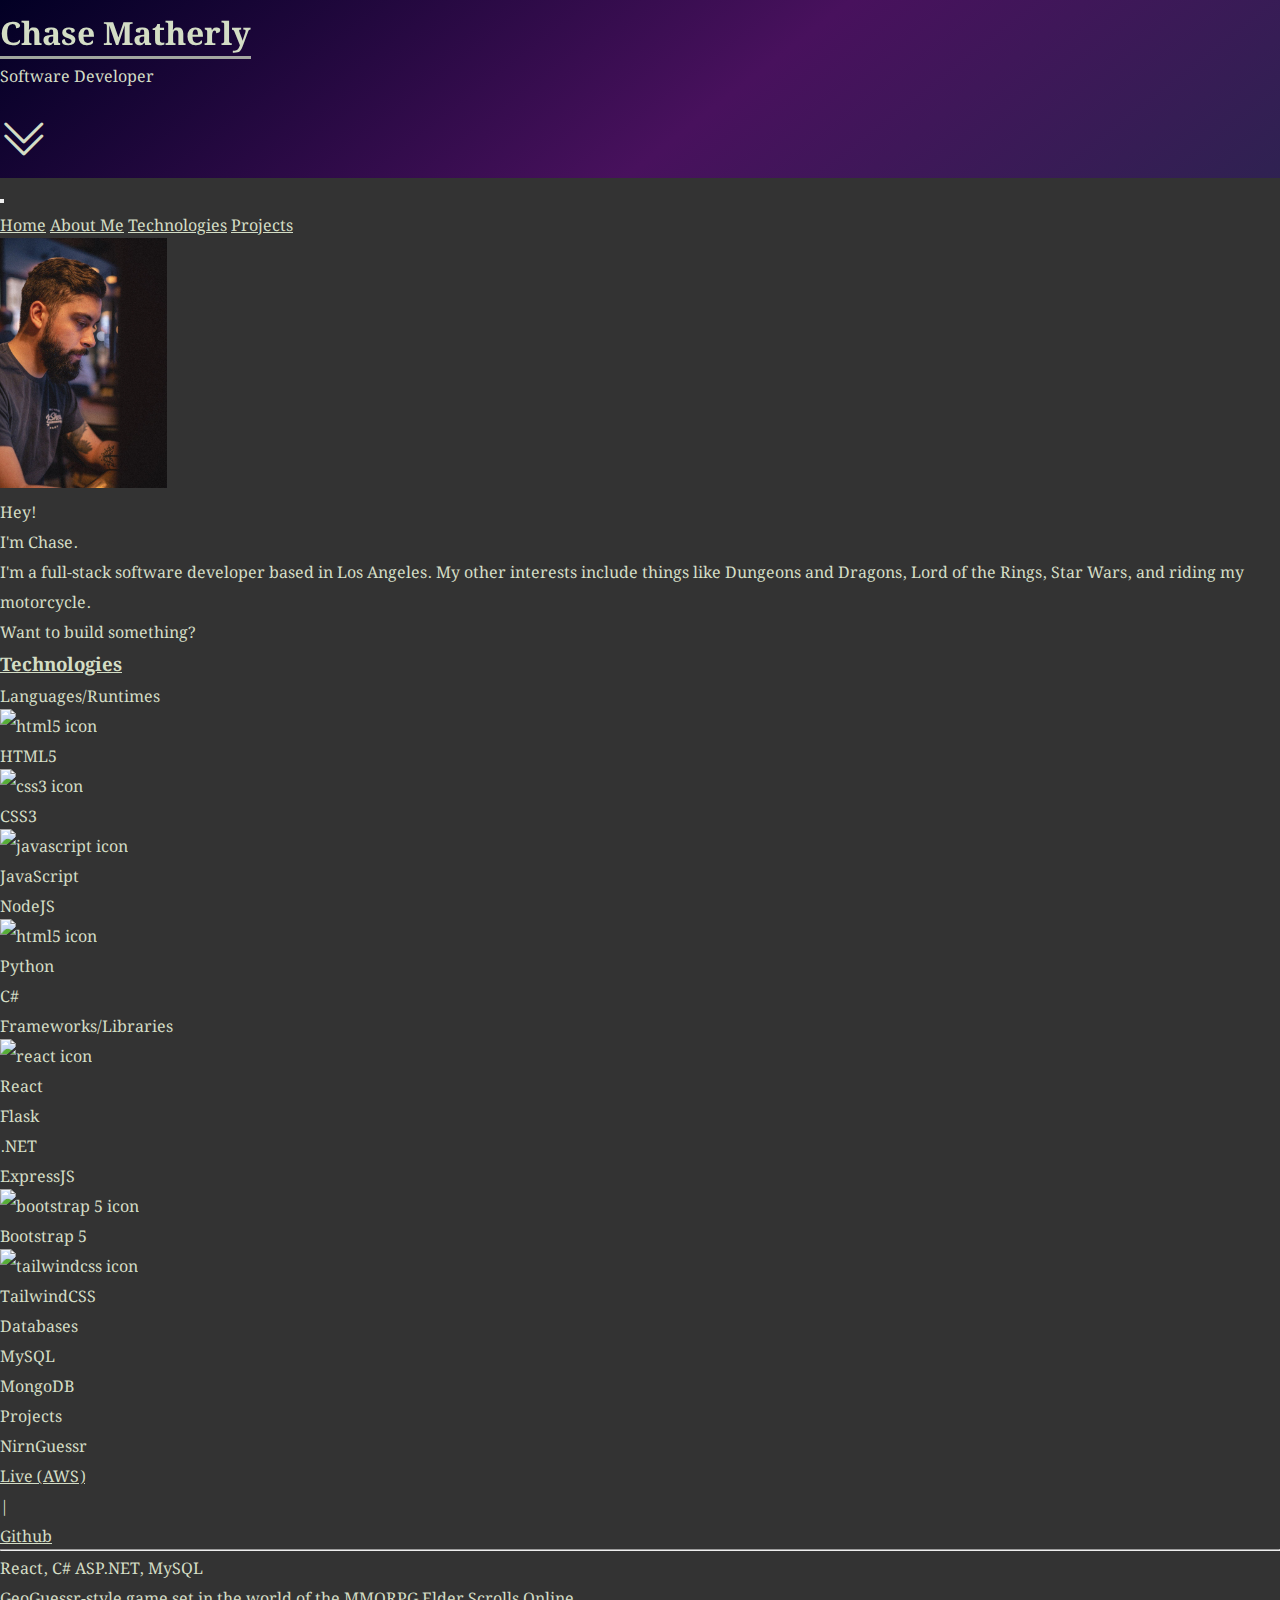
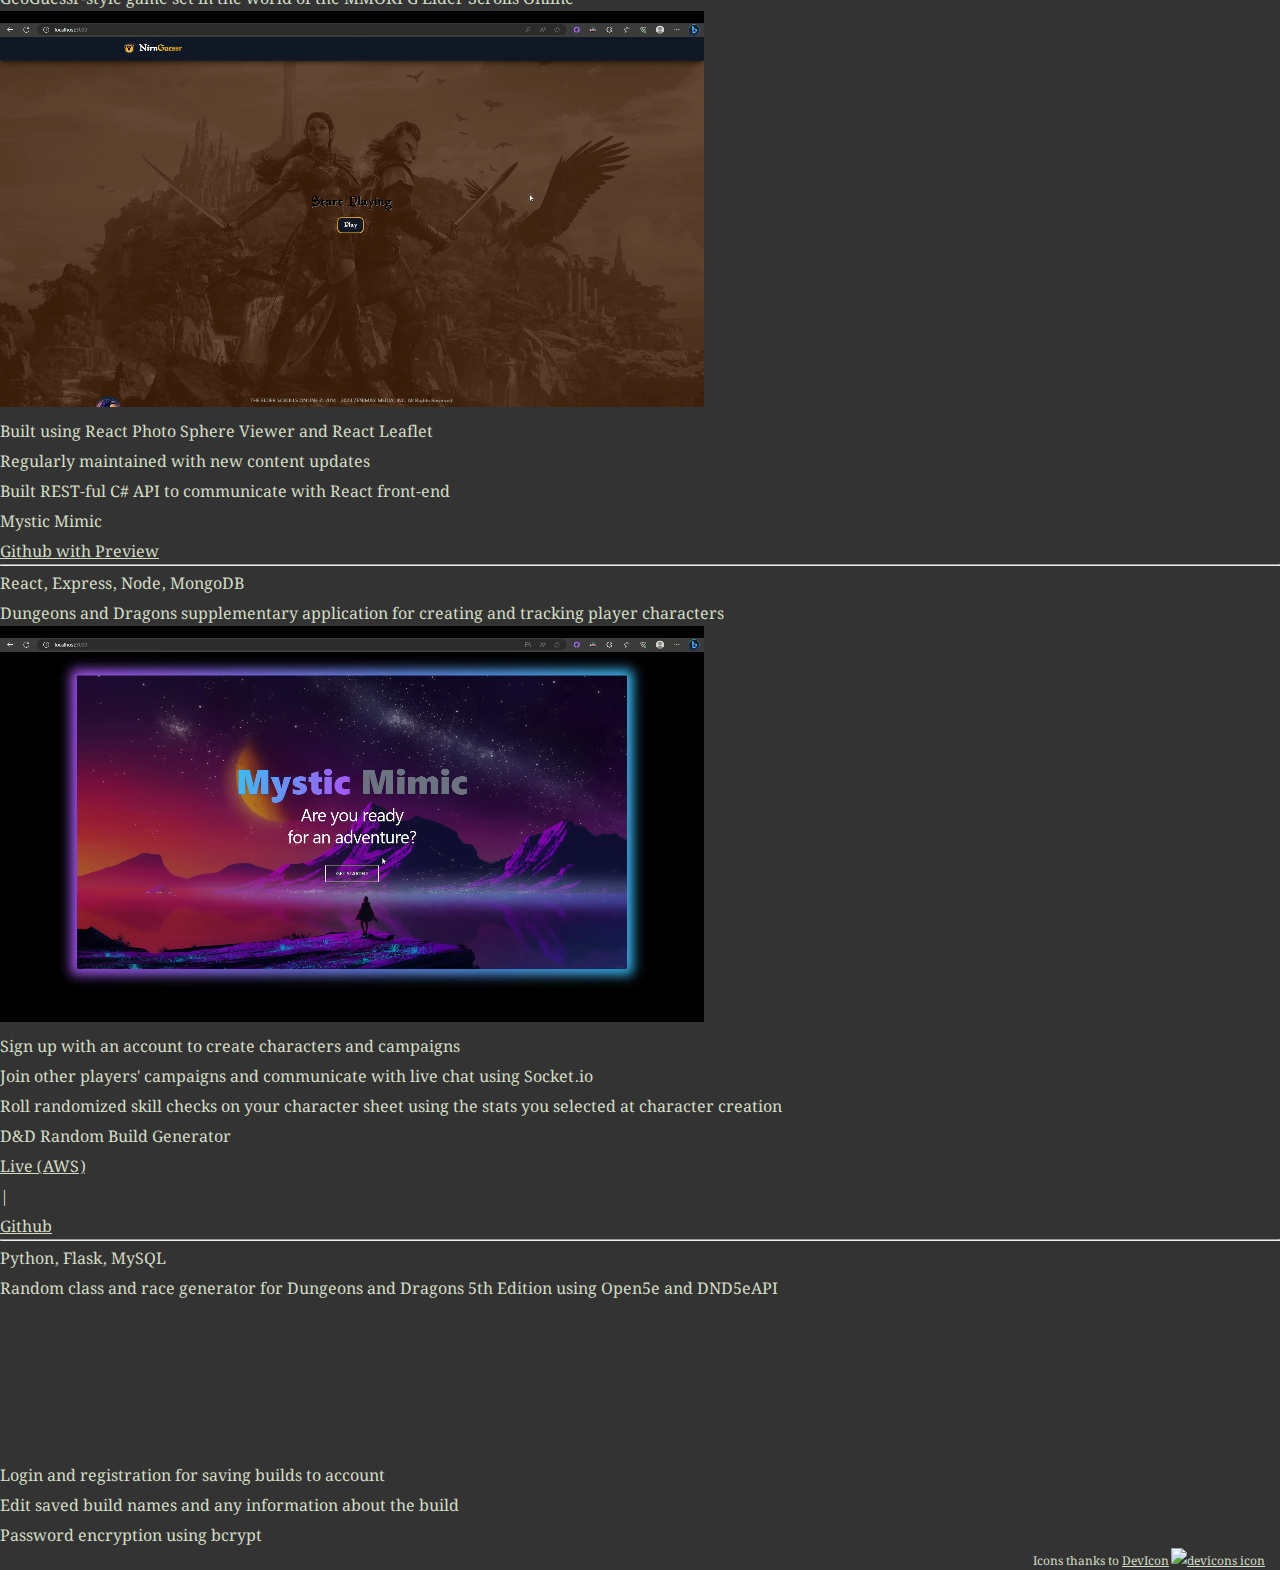
==== commit b5a90250: "updated nirnguessr desc" ====
--- a/index.html
+++ b/index.html
@@ -155,9 +155,9 @@
                     <video src="./img/NirnGuessr.webm" autoplay loop muted class="buildsImg"></video>
                     <div class="text-start mt-2">
                         <ul>
-                            <li>GeoGuessr-style game set in the world of the MMORPG Elder Scrolls Online</li>
                             <li>Built using <span class="fst-italic fw-semibold">React Photo Sphere Viewer</span> and <span class="fst-italic fw-semibold">React Leaflet</span></li>
                             <li>Regularly maintained with new content updates</li>
+                            <li>Built REST-ful C# API to communicate with React front-end</li>
                         </ul>
                     </div>
                 </div>
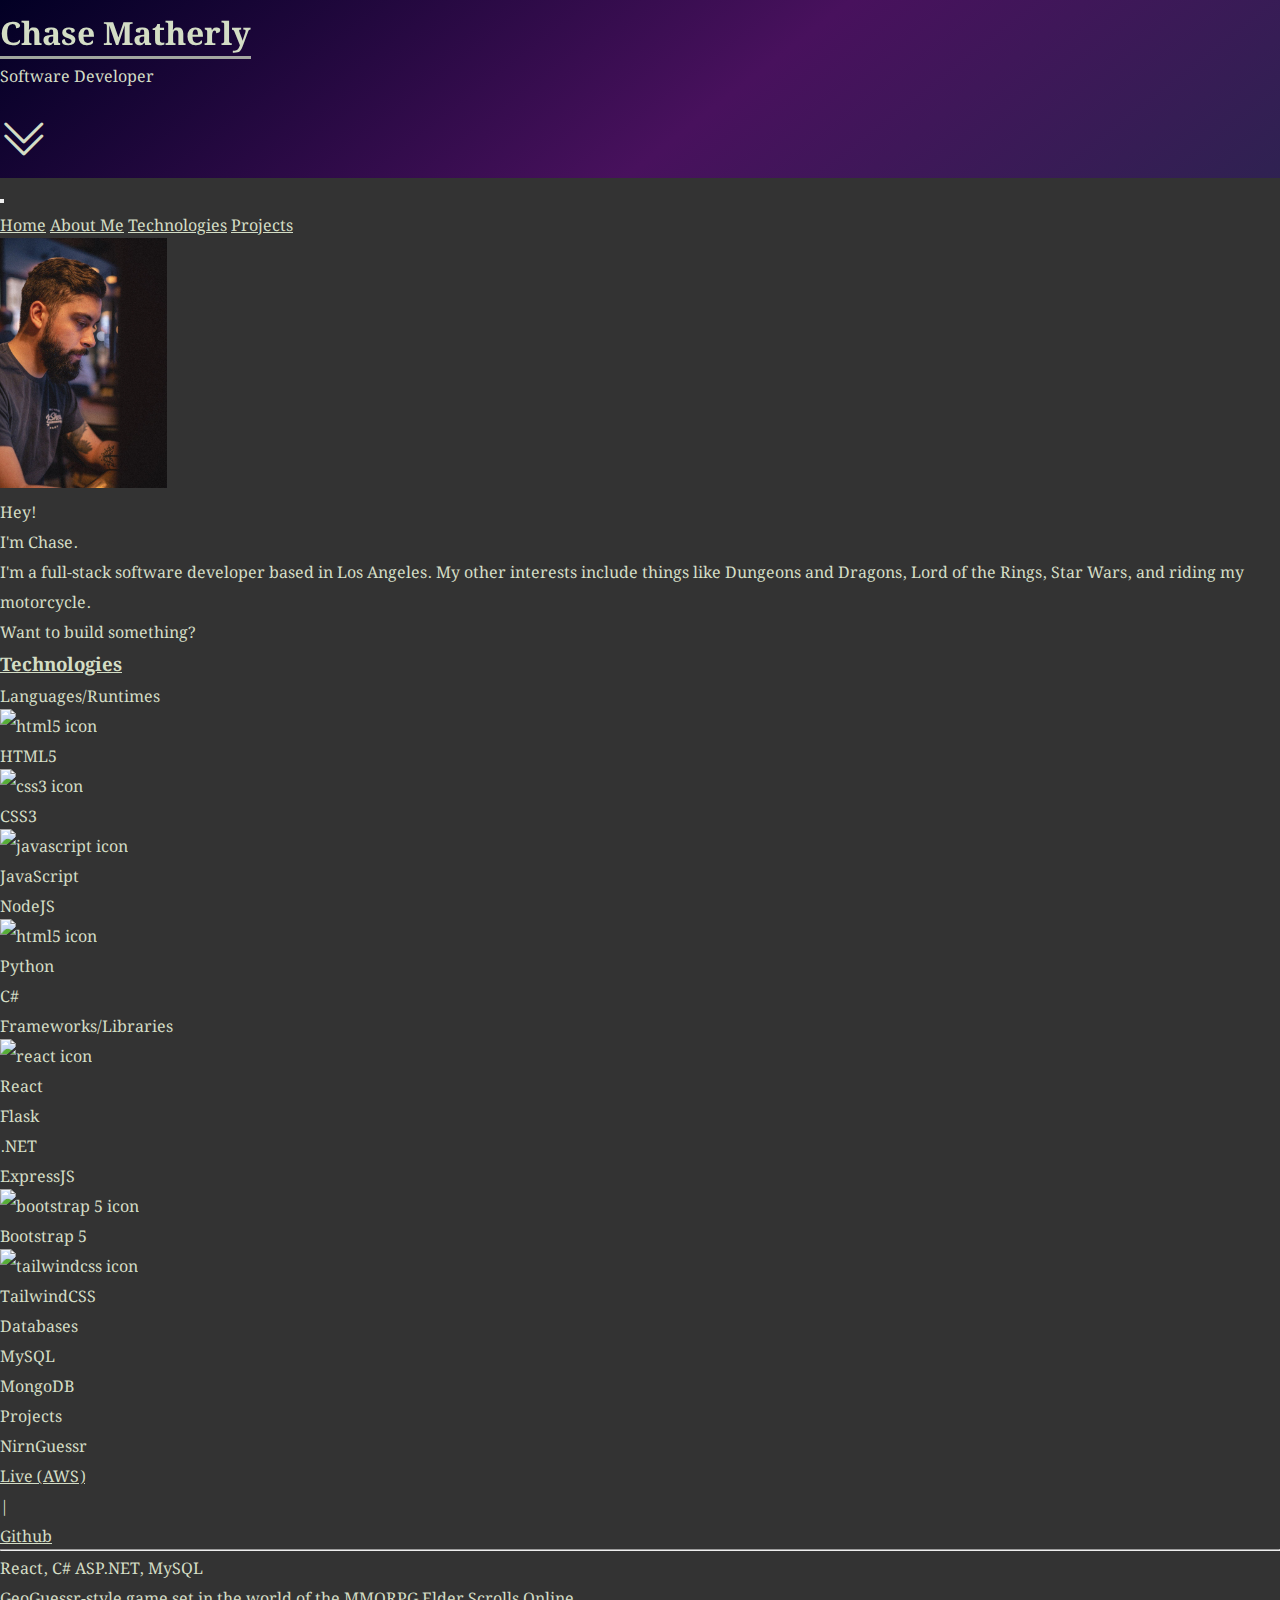
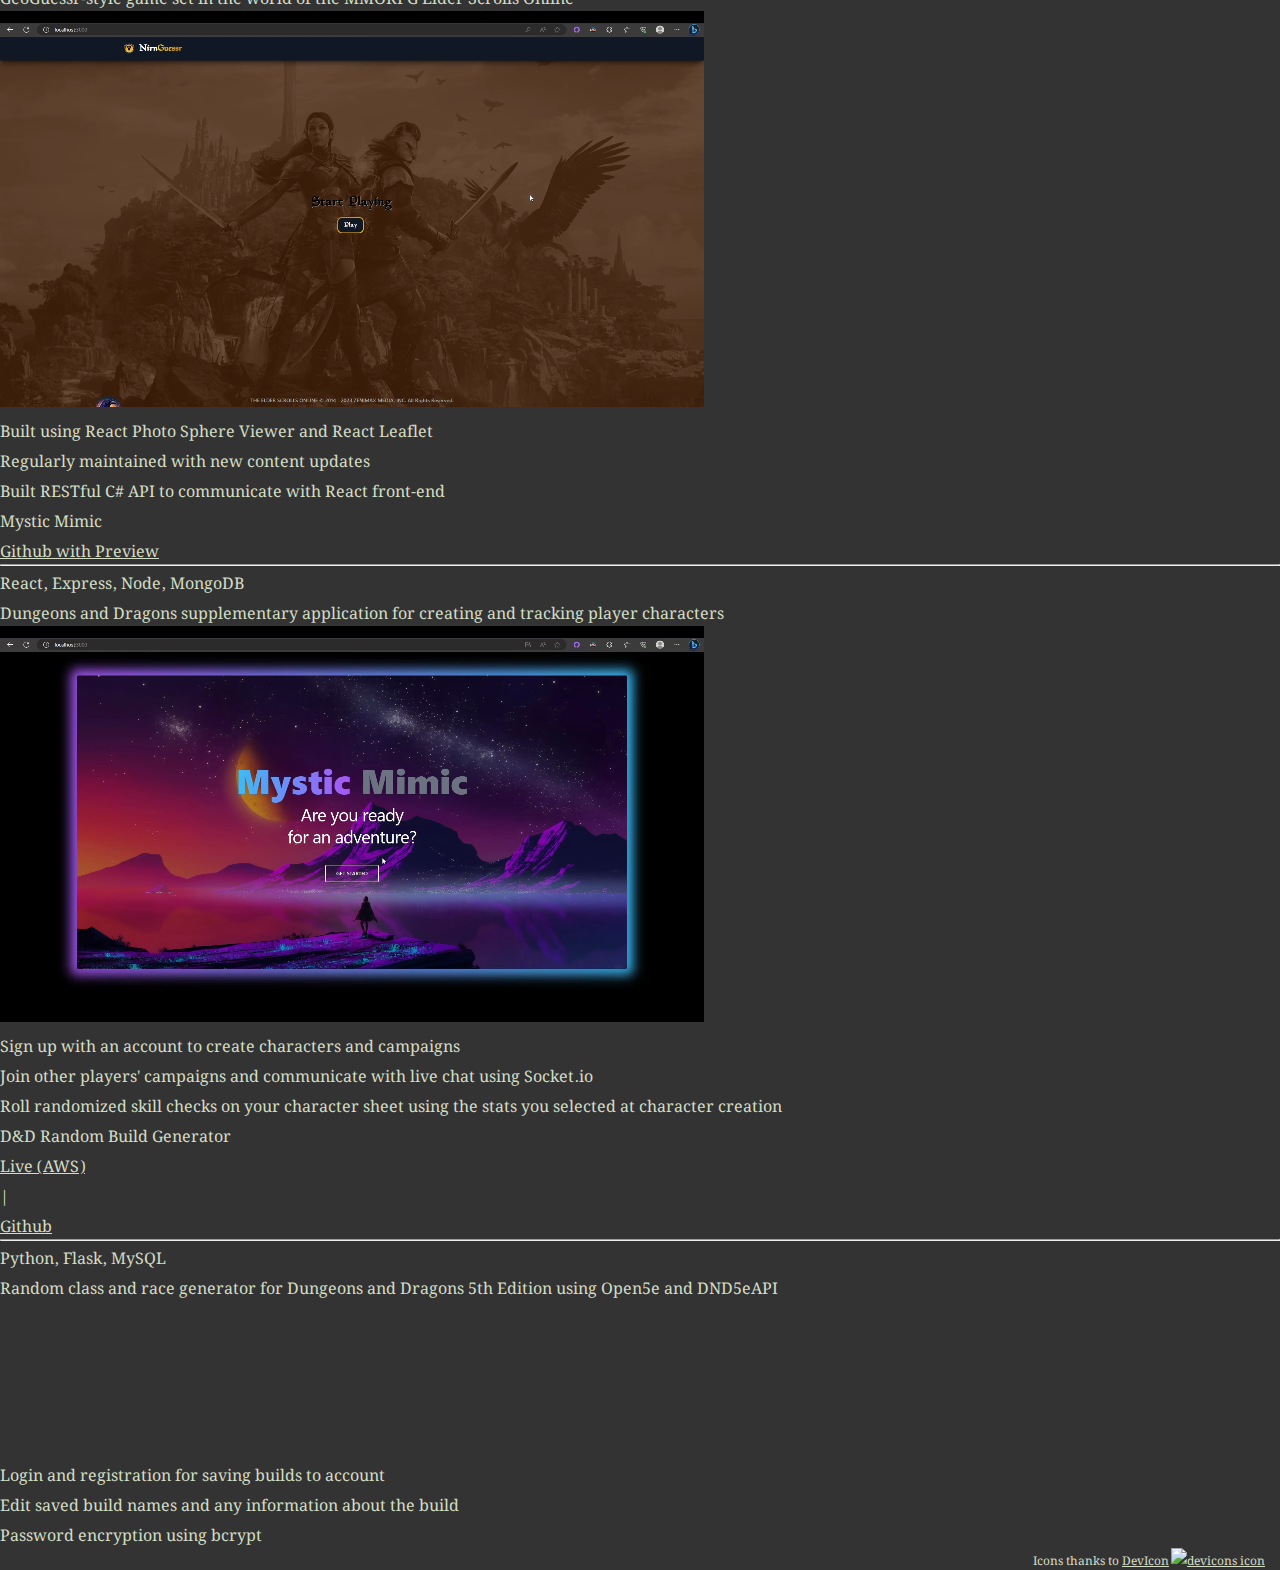
==== commit e130611f: "updated nirnguessr repo link" ====
--- a/index.html
+++ b/index.html
@@ -145,7 +145,7 @@
                     <a class="" href="https://nirnguessr.com" target="_blank"
                     rel="noreferrer noopener">Live (AWS)</a>
                     <p class="mb-0">|</p>
-                    <a class="" href="https://github.com/cdmatherly/dnd_builds" target="_blank"
+                    <a class="" href="https://github.com/cdmatherly/guessr_project" target="_blank"
                     rel="noreferrer noopener">Github</a>
                 </div>
                 <hr class="mt-2 mb-0"/>
@@ -157,7 +157,7 @@
                         <ul>
                             <li>Built using <span class="fst-italic fw-semibold">React Photo Sphere Viewer</span> and <span class="fst-italic fw-semibold">React Leaflet</span></li>
                             <li>Regularly maintained with new content updates</li>
-                            <li>Built REST-ful C# API to communicate with React front-end</li>
+                            <li>Built RESTful C# API to communicate with React front-end</li>
                         </ul>
                     </div>
                 </div>
